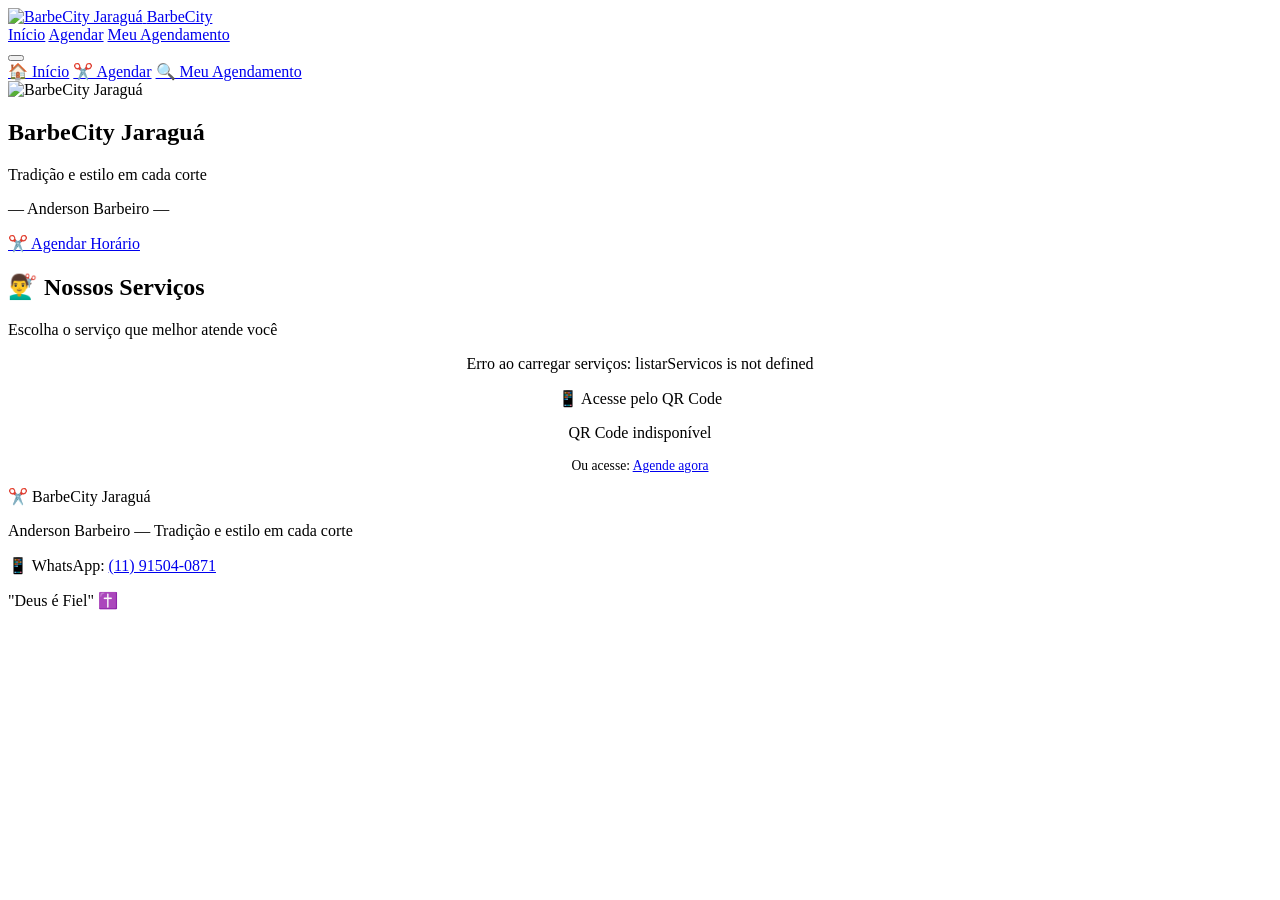
==== frontend/index.html @ 9fb75fc6 "up" ====
<!DOCTYPE html>
<html lang="pt-BR">
<head>
    <meta charset="UTF-8">
    <meta name="viewport" content="width=device-width, initial-scale=1.0">
    <title>BarbeCity Jaraguá — Anderson Barbeiro</title>
    <meta name="description" content="Agende seu horário na BarbeCity Jaraguá com Anderson Barbeiro. Corte social, barba, degradê e mais. Agendamento online fácil e rápido.">
    <meta property="og:title" content="BarbeCity Jaraguá — Anderson Barbeiro">
    <meta property="og:description" content="Agende seu horário online">
    <link rel="stylesheet" href="/css/style.css">
    <link rel="icon" href="/img/logo.jpeg" type="image/jpeg">
</head>
<body>
    <!-- Navbar -->
    <nav class="navbar">
        <div class="container">
            <a href="/" class="navbar-brand">
                <img src="/img/logo.jpeg" alt="BarbeCity Jaraguá" class="navbar-logo">
                <span class="navbar-brand-text">BarbeCity</span>
            </a>
            <div class="navbar-links">
                <a href="/" class="active">Início</a>
                <a href="/agendamento">Agendar</a>
                <a href="/meu-agendamento">Meu Agendamento</a>
            </div>
            <button class="hamburger" id="hamburger" aria-label="Menu">
                <span></span>
                <span></span>
                <span></span>
            </button>
        </div>
    </nav>

    <!-- Mobile Menu -->
    <div class="mobile-overlay" id="mobile-overlay"></div>
    <div class="mobile-menu" id="mobile-menu">
        <a href="/" class="active">🏠 Início</a>
        <a href="/agendamento">✂️ Agendar</a>
        <a href="/meu-agendamento">🔍 Meu Agendamento</a>
    </div>

    <!-- Hero Section -->
    <section class="hero">
        <div class="container">
            <img src="/img/logo.jpeg" alt="BarbeCity Jaraguá" class="hero-logo">
            <h1 class="hero-title">BarbeCity Jaraguá</h1>
            <p class="hero-subtitle">Tradição e estilo em cada corte</p>
            <p class="hero-barber">— Anderson Barbeiro —</p>
            <a href="/agendamento" class="hero-cta">
                ✂️ Agendar Horário
            </a>
        </div>
    </section>

    <!-- Serviços -->
    <section class="page-section">
        <div class="container">
            <div class="section-title">
                <h2>💇‍♂️ Nossos Serviços</h2>
                <p>Escolha o serviço que melhor atende você</p>
            </div>

            <div style="max-width: 800px; margin: 0 auto;">
                <div id="servicos-list" class="grid grid-2">
                    <div class="loading"><div class="spinner"></div></div>
                </div>
            </div>
        </div>
    </section>

    <!-- QR Code -->
    <section class="page-section">
        <div class="container">
            <div class="card" style="max-width: 500px; margin: 0 auto; text-align: center;">
                <div class="card-header" style="justify-content: center;">
                    <span class="card-title">📱 Acesse pelo QR Code</span>
                </div>
                <div class="qr-section">
                    <div id="qrcode-container">
                        <p class="text-secondary">Escaneie para agendar seu horário</p>
                        <div id="qrcode" style="display: inline-block; margin-top: 0.75rem;"></div>
                    </div>
                    <p style="margin-top: 1rem; font-size: 0.85rem; color: var(--text-muted);">
                        Ou acesse: <a href="/agendamento">Agende agora</a>
                    </p>
                </div>
            </div>
        </div>
    </section>

    <!-- Footer -->
    <footer class="footer">
        <div class="container">
            <div class="footer-brand">✂️ BarbeCity Jaraguá</div>
            <p>Anderson Barbeiro — Tradição e estilo em cada corte</p>
            <p style="margin-top: 0.5rem;">📱 WhatsApp: <a href="https://wa.me/5511915040871" target="_blank">(11) 91504-0871</a></p>
            <div class="footer-faith">"Deus é Fiel" ✝️</div>
        </div>
    </footer>

    <script src="https://cdn.jsdelivr.net/npm/qrcodejs@1.0.0/qrcode.min.js"></script>
    <script src="/js/api.js"></script>
    <script>
        // Hamburger Menu
        document.addEventListener('DOMContentLoaded', () => {
            const hamburger = document.getElementById('hamburger');
            const mobileMenu = document.getElementById('mobile-menu');
            const overlay = document.getElementById('mobile-overlay');

            function toggleMenu() {
                hamburger.classList.toggle('active');
                mobileMenu.classList.toggle('open');
                overlay.classList.toggle('open');
                document.body.style.overflow = mobileMenu.classList.contains('open') ? 'hidden' : '';
            }

            hamburger.addEventListener('click', toggleMenu);
            overlay.addEventListener('click', toggleMenu);

            // Fechar menu ao clicar em link
            mobileMenu.querySelectorAll('a').forEach(link => {
                link.addEventListener('click', toggleMenu);
            });
        });

        // Carregar serviços
        document.addEventListener('DOMContentLoaded', async () => {
            try {
                const data = await listarServicos();
                const container = document.getElementById('servicos-list');
                container.innerHTML = '';

                if (data.servicos.length === 0) {
                    container.innerHTML = '<p class="text-secondary" style="text-align: center;">Nenhum serviço disponível no momento.</p>';
                    return;
                }

                function getIcone(s) {
                    const nome = s.nome.toLowerCase();
                    if (s.tipo === 'combo') return '🔥';
                    if (s.tipo === 'adicional') {
                        if (nome.includes('botox')) return '💉';
                        if (nome.includes('luzes')) return '💡';
                        return '✨';
                    }
                    if (nome.includes('corte')) return '✂️';
                    if (nome.includes('barba')) return '🪒';
                    if (nome.includes('sobrancelha')) return '✨';
                    return '✂️';
                }

                function criarSecao(titulo, icone, servicosFiltrados) {
                    if (servicosFiltrados.length === 0) return;
                    const secao = document.createElement('div');
                    secao.className = 'secao-servicos';
                    secao.innerHTML = `<h3 class="secao-titulo">${icone} ${titulo}</h3><div class="grid grid-2 grid-servicos"></div>`;
                    const grid = secao.querySelector('.grid-servicos');
                    
                    servicosFiltrados.forEach(s => {
                        const card = document.createElement('div');
                        card.className = 'service-card';
                        card.style.cursor = 'default';
                        card.innerHTML = `
                            <div class="service-icon">${getIcone(s)}</div>
                            <div class="service-name">${s.nome}</div>
                            <div class="service-desc">${s.descricao || 'Serviço profissional com qualidade'}</div>
                            <div class="service-footer">
                                <span class="service-price">R$ ${parseFloat(s.valor).toFixed(2)}</span>
                                <span class="service-duration">⏱ ${s.duracao_minutos} min</span>
                            </div>
                        `;
                        grid.appendChild(card);
                    });
                    
                    container.appendChild(secao);
                }

                const cortes = data.servicos.filter(s => s.tipo === 'principal');
                const adicionais = data.servicos.filter(s => s.tipo === 'adicional');
                const combos = data.servicos.filter(s => s.tipo === 'combo');

                criarSecao('Cortes', '✂️', cortes);
                criarSecao('Adicionais', '✨', adicionais);
                criarSecao('Combos', '🔥', combos);
            } catch (err) {
                document.getElementById('servicos-list').innerHTML =
                    `<p class="text-danger" style="text-align: center;">Erro ao carregar serviços: ${err.message}</p>`;
            }

            // Gerar QR Code
            try {
                new QRCode(document.getElementById('qrcode'), {
                    text: window.location.origin + '/agendamento',
                    width: 180,
                    height: 180,
                    colorDark: '#0A0A0A',
                    colorLight: '#FFFFFF',
                    correctLevel: QRCode.CorrectLevel.H
                });
            } catch (e) {
                document.getElementById('qrcode-container').innerHTML =
                    '<p class="text-secondary">QR Code indisponível</p>';
            }
        });
    </script>
</body>
</html>
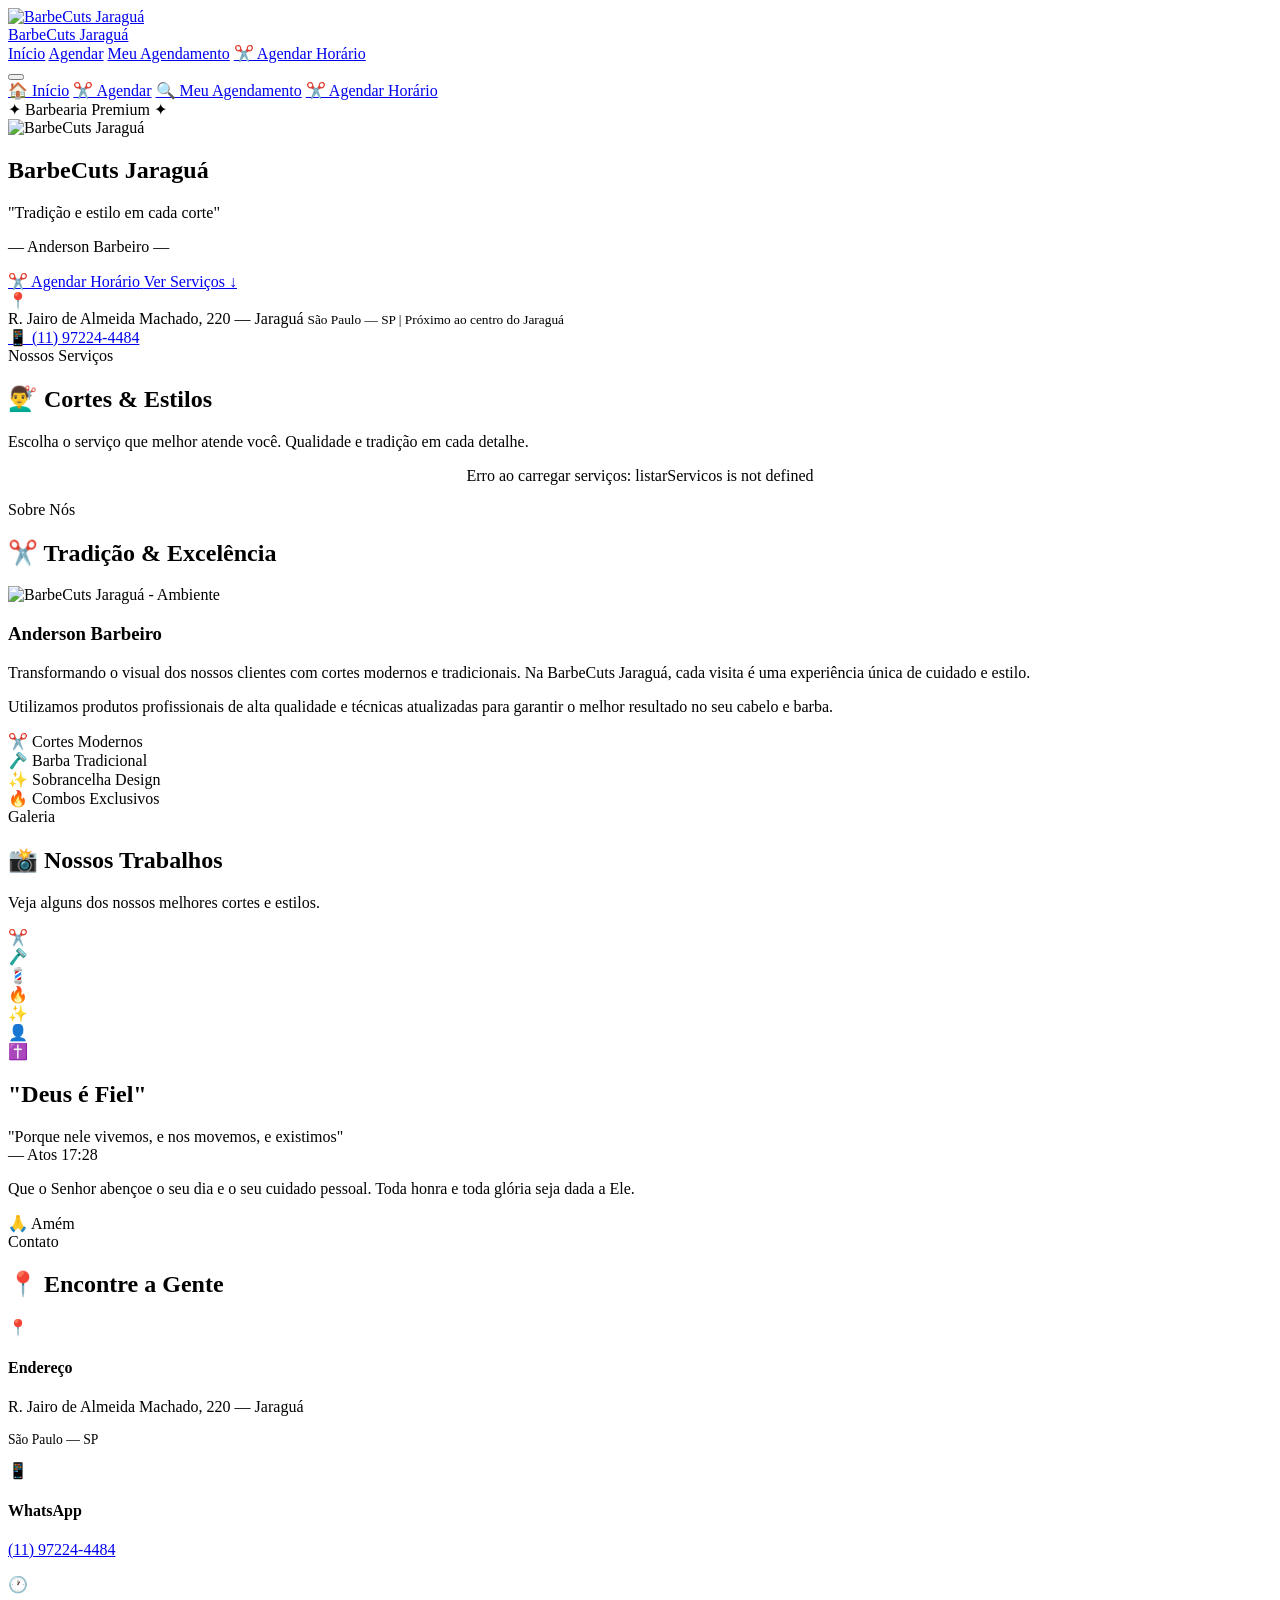
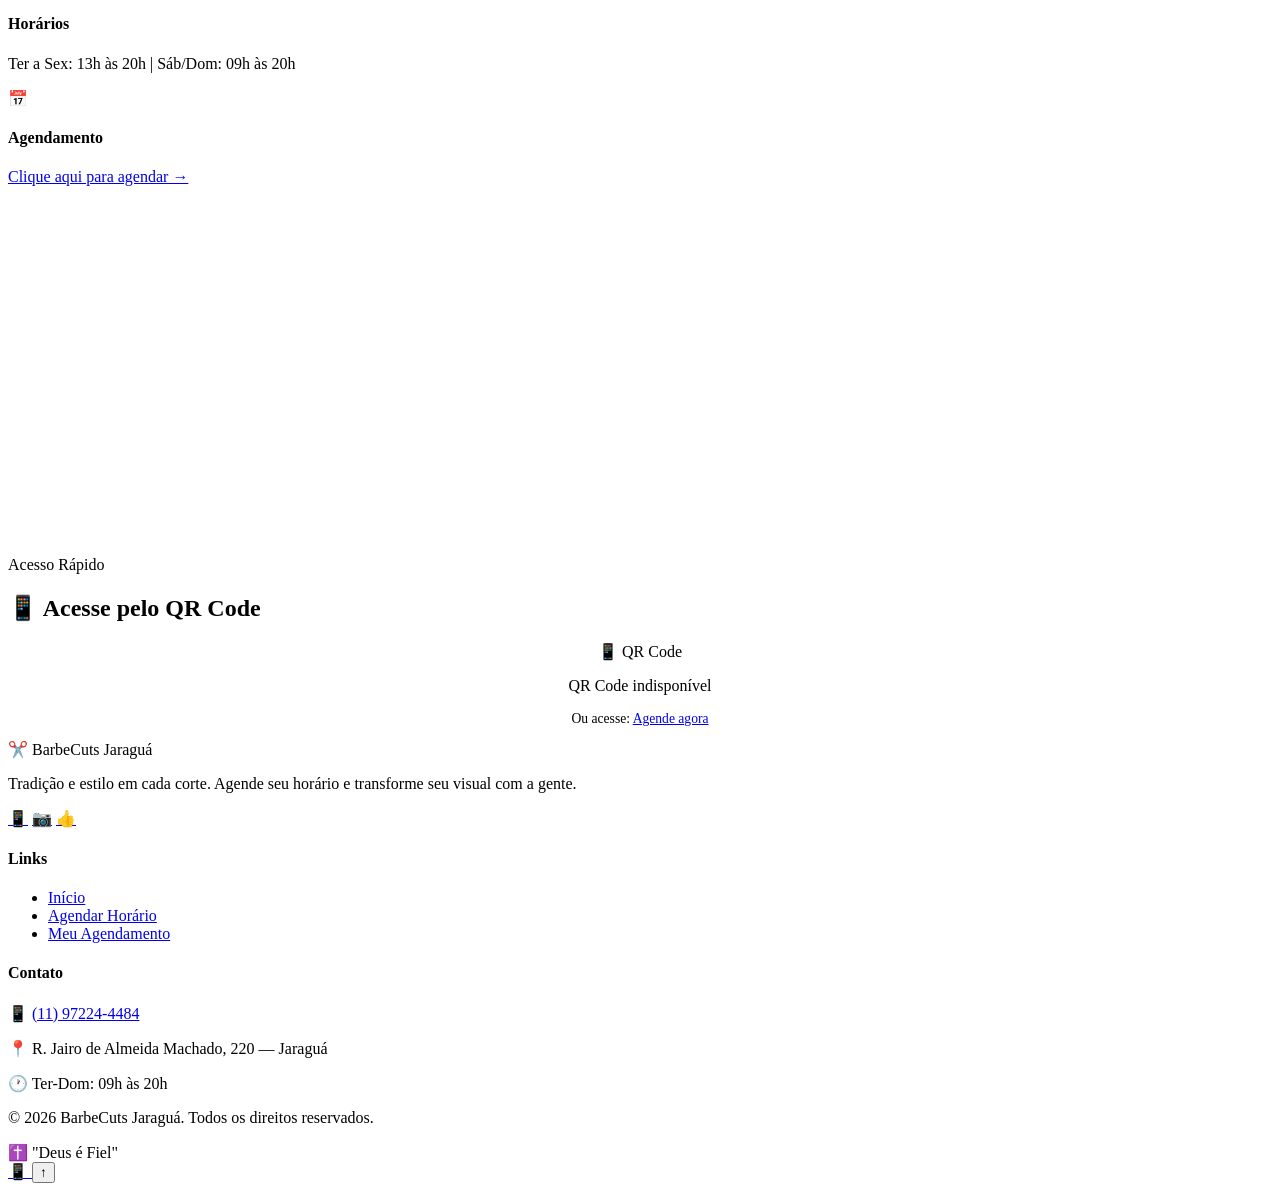
==== commit 5c4da021: "up v-2" ====
--- a/frontend/index.html
+++ b/frontend/index.html
@@ -3,25 +3,30 @@
 <head>
     <meta charset="UTF-8">
     <meta name="viewport" content="width=device-width, initial-scale=1.0">
-    <title>BarbeCity Jaraguá — Anderson Barbeiro</title>
-    <meta name="description" content="Agende seu horário na BarbeCity Jaraguá com Anderson Barbeiro. Corte social, barba, degradê e mais. Agendamento online fácil e rápido.">
-    <meta property="og:title" content="BarbeCity Jaraguá — Anderson Barbeiro">
-    <meta property="og:description" content="Agende seu horário online">
+    <title>BarbeCuts Jaraguá — Anderson Barbeiro | Barbearia Premium</title>
+    <meta name="description" content="Agende seu horário na BarbeCuts Jaraguá com Anderson Barbeiro. Corte social, barba, degradê e mais. Agendamento online fácil e rápido.">
+    <meta property="og:title" content="BarbeCuts Jaraguá — Anderson Barbeiro">
+    <meta property="og:description" content="Tradição e estilo em cada corte. Agende seu horário online.">
+    <meta property="og:image" content="/img/logo.jpeg">
     <link rel="stylesheet" href="/css/style.css">
     <link rel="icon" href="/img/logo.jpeg" type="image/jpeg">
 </head>
 <body>
     <!-- Navbar -->
-    <nav class="navbar">
+    <nav class="navbar" id="navbar">
         <div class="container">
             <a href="/" class="navbar-brand">
-                <img src="/img/logo.jpeg" alt="BarbeCity Jaraguá" class="navbar-logo">
-                <span class="navbar-brand-text">BarbeCity</span>
+                <img src="/img/logo.jpeg" alt="BarbeCuts Jaraguá" class="navbar-logo">
+                <div class="navbar-brand-text">
+                    BarbeCuts
+                    <span>Jaraguá</span>
+                </div>
             </a>
             <div class="navbar-links">
                 <a href="/" class="active">Início</a>
                 <a href="/agendamento">Agendar</a>
                 <a href="/meu-agendamento">Meu Agendamento</a>
+                <a href="/agendamento" class="navbar-cta">✂️ Agendar Horário</a>
             </div>
             <button class="hamburger" id="hamburger" aria-label="Menu">
                 <span></span>
@@ -37,27 +42,54 @@
         <a href="/" class="active">🏠 Início</a>
         <a href="/agendamento">✂️ Agendar</a>
         <a href="/meu-agendamento">🔍 Meu Agendamento</a>
+        <a href="/agendamento" class="navbar-cta" style="margin-top: 1rem; justify-content: center;">✂️ Agendar Horário</a>
     </div>
 
     <!-- Hero Section -->
     <section class="hero">
         <div class="container">
-            <img src="/img/logo.jpeg" alt="BarbeCity Jaraguá" class="hero-logo">
-            <h1 class="hero-title">BarbeCity Jaraguá</h1>
-            <p class="hero-subtitle">Tradição e estilo em cada corte</p>
+            <div class="hero-subtitle-top">✦ Barbearia Premium ✦</div>
+            <img src="/img/logo.jpeg" alt="BarbeCuts Jaraguá" class="hero-logo">
+            <h1 class="hero-title">
+                <span class="highlight">BarbeCuts</span> Jaraguá
+            </h1>
+            <p class="hero-subtitle">"Tradição e estilo em cada corte"</p>
             <p class="hero-barber">— Anderson Barbeiro —</p>
-            <a href="/agendamento" class="hero-cta">
-                ✂️ Agendar Horário
-            </a>
-        </div>
-    </section>
-
-    <!-- Serviços -->
-    <section class="page-section">
-        <div class="container">
-            <div class="section-title">
-                <h2>💇‍♂️ Nossos Serviços</h2>
-                <p>Escolha o serviço que melhor atende você</p>
+            
+            <div class="hero-actions">
+                <a href="/agendamento" class="hero-cta">
+                    ✂️ Agendar Horário
+                </a>
+                <a href="#servicos" class="hero-cta-secondary">
+                    Ver Serviços ↓
+                </a>
+            </div>
+
+            <!-- Address Highlight - Prominent right after hero title -->
+            <div class="hero-address">
+                <div class="hero-address-icon">📍</div>
+                <div class="hero-address-text">
+                    <span>R. Jairo de Almeida Machado, 220 — Jaraguá</span>
+                    <small>São Paulo — SP | Próximo ao centro do Jaraguá</small>
+                </div>
+                <a href="https://wa.me/5511972244484" target="_blank" class="hero-address-whatsapp">
+                    📱 (11) 97224-4484
+                </a>
+            </div>
+        </div>
+        <div class="hero-decor">
+            <span></span><span></span><span></span>
+        </div>
+    </section>
+
+    <!-- Serviços Section -->
+    <section class="page-section" id="servicos">
+        <div class="container">
+            <div class="section-title reveal">
+                <span class="section-subtitle">Nossos Serviços</span>
+                <h2>💇‍♂️ Cortes & <span class="highlight">Estilos</span></h2>
+                <div class="gold-divider"></div>
+                <p>Escolha o serviço que melhor atende você. Qualidade e tradição em cada detalhe.</p>
             </div>
 
             <div style="max-width: 800px; margin: 0 auto;">
@@ -68,12 +100,163 @@
         </div>
     </section>
 
-    <!-- QR Code -->
+    <!-- About Section -->
+    <section class="page-section page-section-alt">
+        <div class="container">
+            <div class="section-title reveal">
+                <span class="section-subtitle">Sobre Nós</span>
+                <h2>✂️ Tradição & <span class="highlight">Excelência</span></h2>
+                <div class="gold-divider"></div>
+            </div>
+
+            <div class="about-section reveal">
+                <div class="about-image">
+                    <img src="/img/logo.jpeg" alt="BarbeCuts Jaraguá - Ambiente">
+                </div>
+                <div class="about-content">
+                    <h3>Anderson Barbeiro</h3>
+                    <p>
+                        Transformando o visual dos nossos clientes com 
+                        cortes modernos e tradicionais. Na BarbeCuts Jaraguá, cada visita 
+                        é uma experiência única de cuidado e estilo.
+                    </p>
+                    <p>
+                        Utilizamos produtos profissionais de alta qualidade e técnicas 
+                        atualizadas para garantir o melhor resultado no seu cabelo e barba.
+                    </p>
+                    <div class="about-features">
+                        <div class="about-feature">
+                            <span class="about-feature-icon">✂️</span>
+                            Cortes Modernos
+                        </div>
+                        <div class="about-feature">
+                            <span class="about-feature-icon">🪒</span>
+                            Barba Tradicional
+                        </div>
+                        <div class="about-feature">
+                            <span class="about-feature-icon">✨</span>
+                            Sobrancelha Design
+                        </div>
+                        <div class="about-feature">
+                            <span class="about-feature-icon">🔥</span>
+                            Combos Exclusivos
+                        </div>
+                    </div>
+                </div>
+            </div>
+        </div>
+    </section>
+
+    <!-- Gallery Section -->
     <section class="page-section">
         <div class="container">
+            <div class="section-title reveal">
+                <span class="section-subtitle">Galeria</span>
+                <h2>📸 Nossos <span class="highlight">Trabalhos</span></h2>
+                <div class="gold-divider"></div>
+                <p>Veja alguns dos nossos melhores cortes e estilos.</p>
+            </div>
+
+            <div class="gallery-grid">
+                <div class="gallery-item gallery-placeholder">✂️</div>
+                <div class="gallery-item gallery-placeholder">🪒</div>
+                <div class="gallery-item gallery-placeholder">💈</div>
+                <div class="gallery-item gallery-placeholder">🔥</div>
+                <div class="gallery-item gallery-placeholder">✨</div>
+                <div class="gallery-item gallery-placeholder">👤</div>
+            </div>
+        </div>
+    </section>
+
+    <!-- Faith Section — Deus é Fiel (Prominent) -->
+    <section class="faith-section">
+        <div class="container">
+            <div class="faith-content reveal">
+                <div class="faith-cross">✝️</div>
+                <h2 class="faith-title">"Deus é Fiel"</h2>
+                <div class="faith-divider"></div>
+                <p class="faith-text">
+                    "Porque nele vivemos, e nos movemos, e existimos"<br>
+                    <span class="faith-ref">— Atos 17:28</span>
+                </p>
+                <p class="faith-blessing">
+                    Que o Senhor abençoe o seu dia e o seu cuidado pessoal.
+                    Toda honra e toda glória seja dada a Ele.
+                </p>
+                <div class="faith-amen">🙏 Amém</div>
+            </div>
+        </div>
+    </section>
+
+    <!-- Contact / Location -->
+    <section class="page-section page-section-alt">
+        <div class="container">
+            <div class="section-title reveal">
+                <span class="section-subtitle">Contato</span>
+                <h2>📍 Encontre <span class="highlight">a Gente</span></h2>
+                <div class="gold-divider"></div>
+            </div>
+
+            <div class="contact-grid reveal">
+                <div class="contact-info-card">
+                    <div class="contact-item">
+                        <div class="contact-icon">📍</div>
+                        <div class="contact-text">
+                            <h4>Endereço</h4>
+                            <p>R. Jairo de Almeida Machado, 220 — Jaraguá</p>
+                            <p class="text-muted" style="font-size:0.85rem;">São Paulo — SP</p>
+                        </div>
+                    </div>
+                    <div class="contact-item">
+                        <div class="contact-icon">📱</div>
+                        <div class="contact-text">
+                            <h4>WhatsApp</h4>
+                            <p><a href="https://wa.me/5511972244484" target="_blank">(11) 97224-4484</a></p>
+                        </div>
+                    </div>
+                    <div class="contact-item">
+                        <div class="contact-icon">🕐</div>
+                        <div class="contact-text">
+                            <h4>Horários</h4>
+                            <p>Ter a Sex: 13h às 20h | Sáb/Dom: 09h às 20h</p>
+                        </div>
+                    </div>
+                    <div class="contact-item">
+                        <div class="contact-icon">📅</div>
+                        <div class="contact-text">
+                            <h4>Agendamento</h4>
+                            <p><a href="/agendamento">Clique aqui para agendar →</a></p>
+                        </div>
+                    </div>
+                </div>
+
+                <div class="contact-map">
+                    <iframe
+                        src="https://www.google.com/maps?q=-23.4425,-46.72767&z=16&output=embed"
+                        width="100%"
+                        height="100%"
+                        style="border:0; min-height: 350px; border-radius: var(--radius-xl);"
+                        allowfullscreen=""
+                        loading="lazy"
+                        referrerpolicy="no-referrer-when-downgrade">
+                    </iframe>
+                </div>
+            </div>
+        </div>
+    </section>
+
+    <!-- QR Code Section -->
+    <section class="page-section">
+        <div class="container">
+            <div class="section-title reveal">
+                <span class="section-subtitle">Acesso Rápido</span>
+                <h2>📱 Acesse pelo <span class="highlight">QR Code</span></h2>
+                <div class="gold-divider"></div>
+            </div>
+
             <div class="card" style="max-width: 500px; margin: 0 auto; text-align: center;">
-                <div class="card-header" style="justify-content: center;">
-                    <span class="card-title">📱 Acesse pelo QR Code</span>
+                <div class="card-header">
+                    <span class="card-title">📱 QR Code</span>
                 </div>
                 <div class="qr-section">
                     <div id="qrcode-container">
@@ -91,18 +274,78 @@
     <!-- Footer -->
     <footer class="footer">
         <div class="container">
-            <div class="footer-brand">✂️ BarbeCity Jaraguá</div>
-            <p>Anderson Barbeiro — Tradição e estilo em cada corte</p>
-            <p style="margin-top: 0.5rem;">📱 WhatsApp: <a href="https://wa.me/5511915040871" target="_blank">(11) 91504-0871</a></p>
-            <div class="footer-faith">"Deus é Fiel" ✝️</div>
+            <div class="footer-grid">
+                <div class="footer-brand-section">
+                    <div class="footer-brand-title">✂️ BarbeCuts Jaraguá</div>
+                    <p class="footer-brand-desc">
+                        Tradição e estilo em cada corte. Agende seu horário e transforme 
+                        seu visual com a gente.
+                    </p>
+                    <div class="footer-social">
+                        <a href="https://wa.me/5511972244484" target="_blank" title="WhatsApp">📱</a>
+                        <a href="https://www.instagram.com" target="_blank" title="Instagram">📷</a>
+                        <a href="https://www.facebook.com" target="_blank" title="Facebook">👍</a>
+                    </div>
+                </div>
+
+                <div>
+                    <h4>Links</h4>
+                    <ul class="footer-links">
+                        <li><a href="/">Início</a></li>
+                        <li><a href="/agendamento">Agendar Horário</a></li>
+                        <li><a href="/meu-agendamento">Meu Agendamento</a></li>
+                    </ul>
+                </div>
+
+                <div>
+                    <h4>Contato</h4>
+                    <div class="footer-contact">
+                        <p>📱 <a href="https://wa.me/5511972244484" target="_blank">(11) 97224-4484</a></p>
+                        <p>📍 R. Jairo de Almeida Machado, 220 — Jaraguá</p>
+                        <p>🕐 Ter-Dom: 09h às 20h</p>
+                    </div>
+                </div>
+            </div>
+
+            <div class="footer-bottom">
+                <p>© 2026 BarbeCuts Jaraguá. Todos os direitos reservados.</p>
+                <div class="footer-faith">
+                    <span class="footer-faith-cross">✝️</span>
+                    "Deus é Fiel"
+                </div>
+            </div>
         </div>
     </footer>
+
+    <!-- Floating WhatsApp Button -->
+    <a href="https://wa.me/5511972244484" target="_blank" class="float-whatsapp" title="Fale conosco no WhatsApp">
+        📱
+    </a>
+
+    <!-- Back to Top -->
+    <button class="back-to-top" id="back-to-top" onclick="window.scrollTo({top:0,behavior:'smooth'})" title="Voltar ao topo">
+        ↑
+    </button>
 
     <script src="https://cdn.jsdelivr.net/npm/qrcodejs@1.0.0/qrcode.min.js"></script>
     <script src="/js/api.js"></script>
     <script>
-        // Hamburger Menu
+        // === Navbar Scroll Effect ===
         document.addEventListener('DOMContentLoaded', () => {
+            const navbar = document.getElementById('navbar');
+            const backToTop = document.getElementById('back-to-top');
+            
+            window.addEventListener('scroll', () => {
+                if (window.scrollY > 50) {
+                    navbar.classList.add('scrolled');
+                    backToTop.classList.add('visible');
+                } else {
+                    navbar.classList.remove('scrolled');
+                    backToTop.classList.remove('visible');
+                }
+            });
+
+            // === Hamburger Menu ===
             const hamburger = document.getElementById('hamburger');
             const mobileMenu = document.getElementById('mobile-menu');
             const overlay = document.getElementById('mobile-overlay');
@@ -117,14 +360,28 @@
             hamburger.addEventListener('click', toggleMenu);
             overlay.addEventListener('click', toggleMenu);
 
-            // Fechar menu ao clicar em link
             mobileMenu.querySelectorAll('a').forEach(link => {
                 link.addEventListener('click', toggleMenu);
             });
+
+            // === Scroll Reveal ===
+            const revealElements = document.querySelectorAll('.reveal');
+            
+            const revealObserver = new IntersectionObserver((entries) => {
+                entries.forEach(entry => {
+                    if (entry.isIntersecting) {
+                        entry.target.classList.add('visible');
+                    }
+                });
+            }, { threshold: 0.1, rootMargin: '0px 0px -50px 0px' });
+
+            revealElements.forEach(el => revealObserver.observe(el));
+
+            // === Carregar Serviços ===
+            carregarServicos();
         });
 
-        // Carregar serviços
-        document.addEventListener('DOMContentLoaded', async () => {
+        async function carregarServicos() {
             try {
                 const data = await listarServicos();
                 const container = document.getElementById('servicos-list');
@@ -159,7 +416,10 @@
                     servicosFiltrados.forEach(s => {
                         const card = document.createElement('div');
                         card.className = 'service-card';
-                        card.style.cursor = 'default';
+                        card.style.cursor = 'pointer';
+                        card.onclick = function() {
+                            window.location.href = '/agendamento?servico=' + s.id;
+                        };
                         card.innerHTML = `
                             <div class="service-icon">${getIcone(s)}</div>
                             <div class="service-name">${s.nome}</div>
@@ -193,15 +453,15 @@
                     text: window.location.origin + '/agendamento',
                     width: 180,
                     height: 180,
-                    colorDark: '#0A0A0A',
-                    colorLight: '#FFFFFF',
+                    colorDark: '#C9A84C',
+                    colorLight: '#050505',
                     correctLevel: QRCode.CorrectLevel.H
                 });
             } catch (e) {
                 document.getElementById('qrcode-container').innerHTML =
                     '<p class="text-secondary">QR Code indisponível</p>';
             }
-        });
+        }
     </script>
 </body>
 </html>
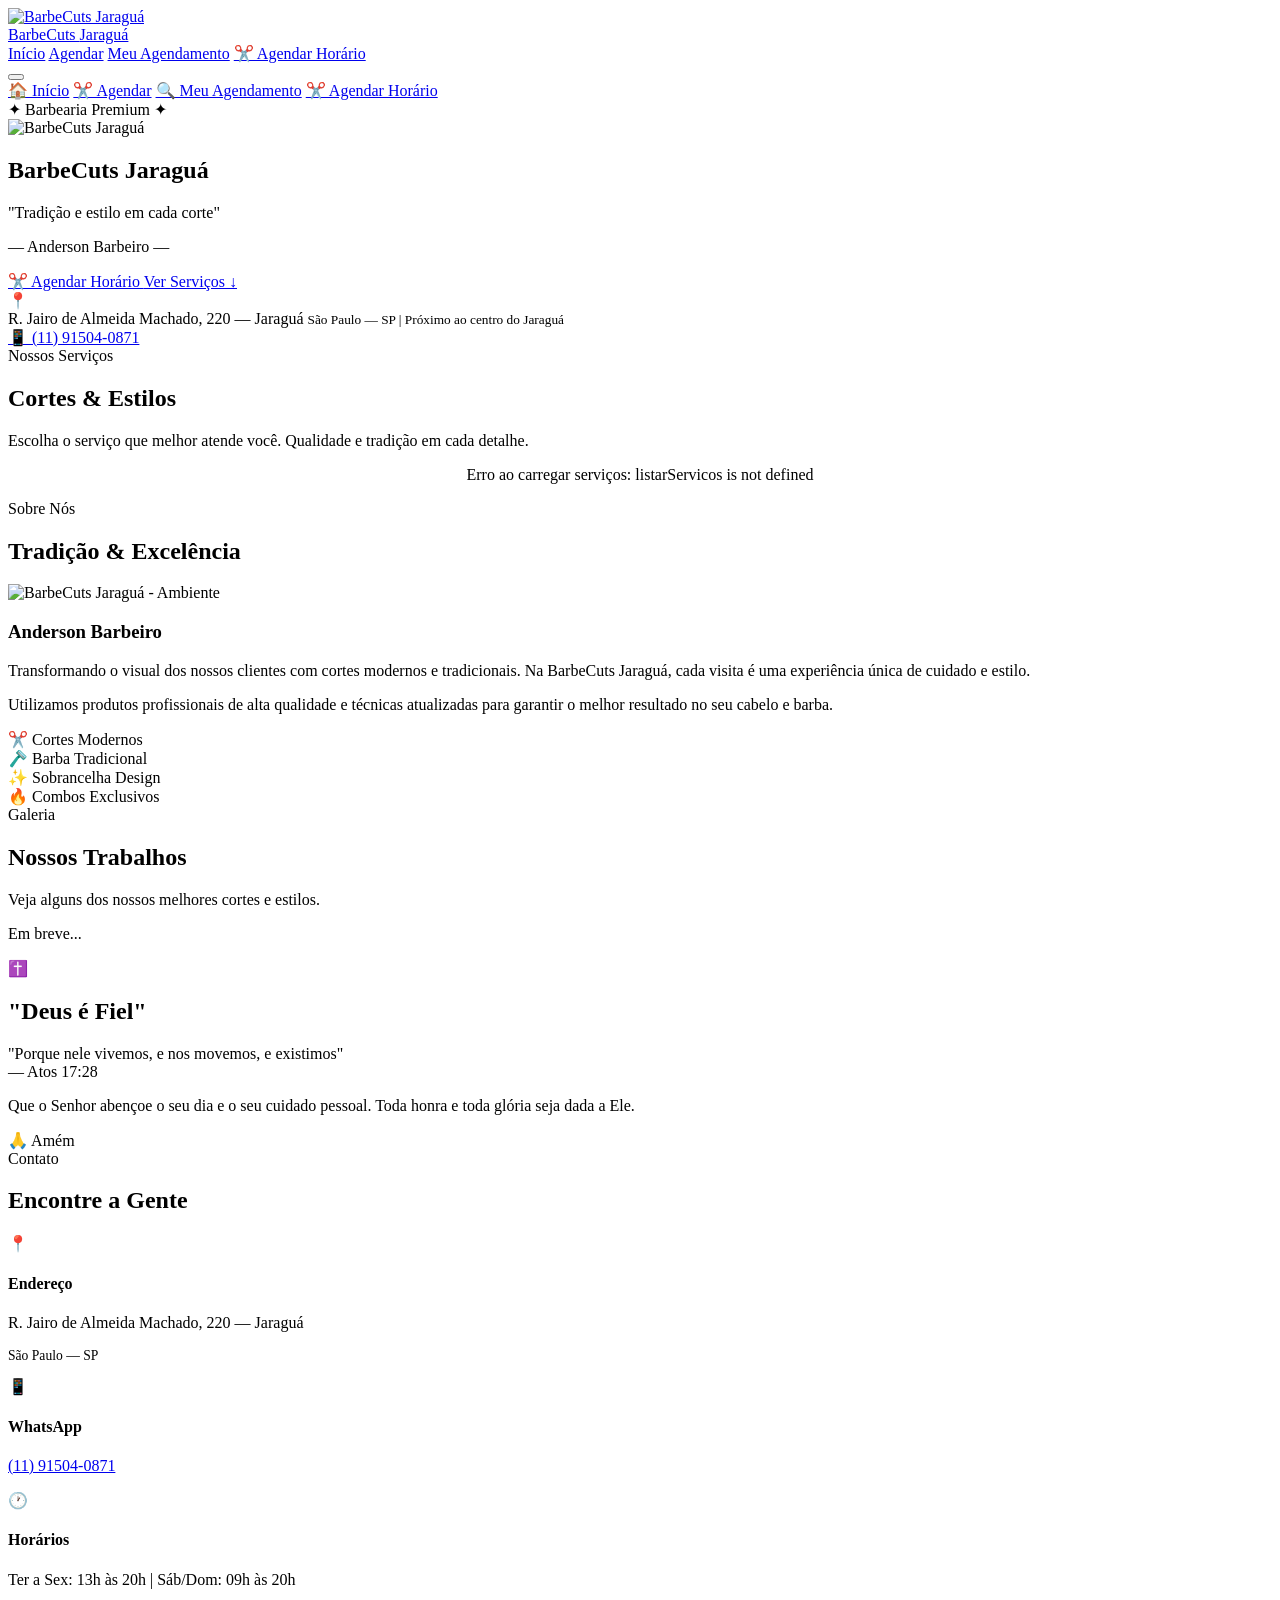
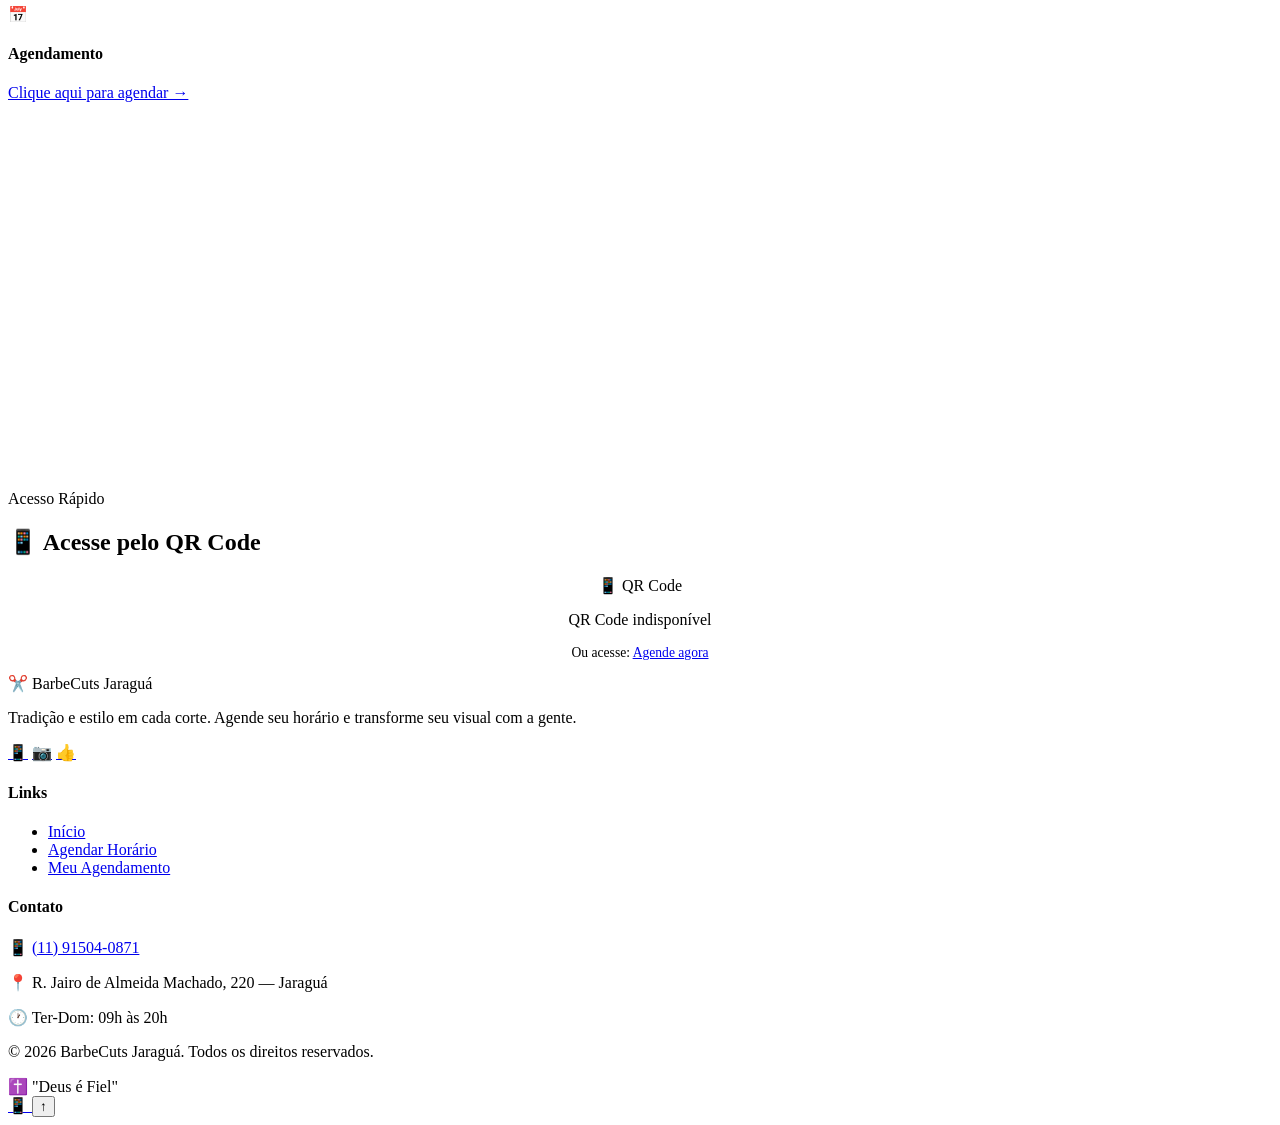
==== commit 0d2c8dde: "Barber" ====
--- a/frontend/index.html
+++ b/frontend/index.html
@@ -72,8 +72,8 @@
                     <span>R. Jairo de Almeida Machado, 220 — Jaraguá</span>
                     <small>São Paulo — SP | Próximo ao centro do Jaraguá</small>
                 </div>
-                <a href="https://wa.me/5511972244484" target="_blank" class="hero-address-whatsapp">
-                    📱 (11) 97224-4484
+                <a href="https://wa.me/5511915040871" target="_blank" class="hero-address-whatsapp">
+                    📱 (11) 91504-0871
                 </a>
             </div>
         </div>
@@ -87,7 +87,7 @@
         <div class="container">
             <div class="section-title reveal">
                 <span class="section-subtitle">Nossos Serviços</span>
-                <h2>💇‍♂️ Cortes & <span class="highlight">Estilos</span></h2>
+                <h2>Cortes & <span class="highlight">Estilos</span></h2>
                 <div class="gold-divider"></div>
                 <p>Escolha o serviço que melhor atende você. Qualidade e tradição em cada detalhe.</p>
             </div>
@@ -105,7 +105,7 @@
         <div class="container">
             <div class="section-title reveal">
                 <span class="section-subtitle">Sobre Nós</span>
-                <h2>✂️ Tradição & <span class="highlight">Excelência</span></h2>
+                <h2>Tradição & <span class="highlight">Excelência</span></h2>
                 <div class="gold-divider"></div>
             </div>
 
@@ -152,18 +152,13 @@
         <div class="container">
             <div class="section-title reveal">
                 <span class="section-subtitle">Galeria</span>
-                <h2>📸 Nossos <span class="highlight">Trabalhos</span></h2>
+                <h2>Nossos <span class="highlight">Trabalhos</span></h2>
                 <div class="gold-divider"></div>
                 <p>Veja alguns dos nossos melhores cortes e estilos.</p>
             </div>
 
             <div class="gallery-grid">
-                <div class="gallery-item gallery-placeholder">✂️</div>
-                <div class="gallery-item gallery-placeholder">🪒</div>
-                <div class="gallery-item gallery-placeholder">💈</div>
-                <div class="gallery-item gallery-placeholder">🔥</div>
-                <div class="gallery-item gallery-placeholder">✨</div>
-                <div class="gallery-item gallery-placeholder">👤</div>
+                <div class="gallery-item gallery-placeholder"><p>Em breve...</p></div>
             </div>
         </div>
     </section>
@@ -193,7 +188,7 @@
         <div class="container">
             <div class="section-title reveal">
                 <span class="section-subtitle">Contato</span>
-                <h2>📍 Encontre <span class="highlight">a Gente</span></h2>
+                <h2>Encontre <span class="highlight">a Gente</span></h2>
                 <div class="gold-divider"></div>
             </div>
 
@@ -211,7 +206,7 @@
                         <div class="contact-icon">📱</div>
                         <div class="contact-text">
                             <h4>WhatsApp</h4>
-                            <p><a href="https://wa.me/5511972244484" target="_blank">(11) 97224-4484</a></p>
+                            <p><a href="https://wa.me/5511915040871" target="_blank">(11) 91504-0871</a></p>
                         </div>
                     </div>
                     <div class="contact-item">
@@ -245,6 +240,16 @@
         </div>
     </section>
 
+     <section class="page-section page-section-alt">
+        <div class="container">
+            <div class="contact-grid reveal">
+                <div class="contact-map">
+                    <img scr="1000193048.jpeg" width="auto">
+                </div>
+            </div>
+        </div>
+    </section>
+
     <!-- QR Code Section -->
     <section class="page-section">
         <div class="container">
@@ -282,7 +287,7 @@
                         seu visual com a gente.
                     </p>
                     <div class="footer-social">
-                        <a href="https://wa.me/5511972244484" target="_blank" title="WhatsApp">📱</a>
+                        <a href="https://wa.me/5511915040871" target="_blank" title="WhatsApp">📱</a>
                         <a href="https://www.instagram.com" target="_blank" title="Instagram">📷</a>
                         <a href="https://www.facebook.com" target="_blank" title="Facebook">👍</a>
                     </div>
@@ -300,7 +305,7 @@
                 <div>
                     <h4>Contato</h4>
                     <div class="footer-contact">
-                        <p>📱 <a href="https://wa.me/5511972244484" target="_blank">(11) 97224-4484</a></p>
+                        <p>📱 <a href="https://wa.me/5511915040871" target="_blank">(11) 91504-0871</a></p>
                         <p>📍 R. Jairo de Almeida Machado, 220 — Jaraguá</p>
                         <p>🕐 Ter-Dom: 09h às 20h</p>
                     </div>
@@ -318,7 +323,7 @@
     </footer>
 
     <!-- Floating WhatsApp Button -->
-    <a href="https://wa.me/5511972244484" target="_blank" class="float-whatsapp" title="Fale conosco no WhatsApp">
+    <a href="https://wa.me/5511915040871" target="_blank" class="float-whatsapp" title="Fale conosco no WhatsApp">
         📱
     </a>
 
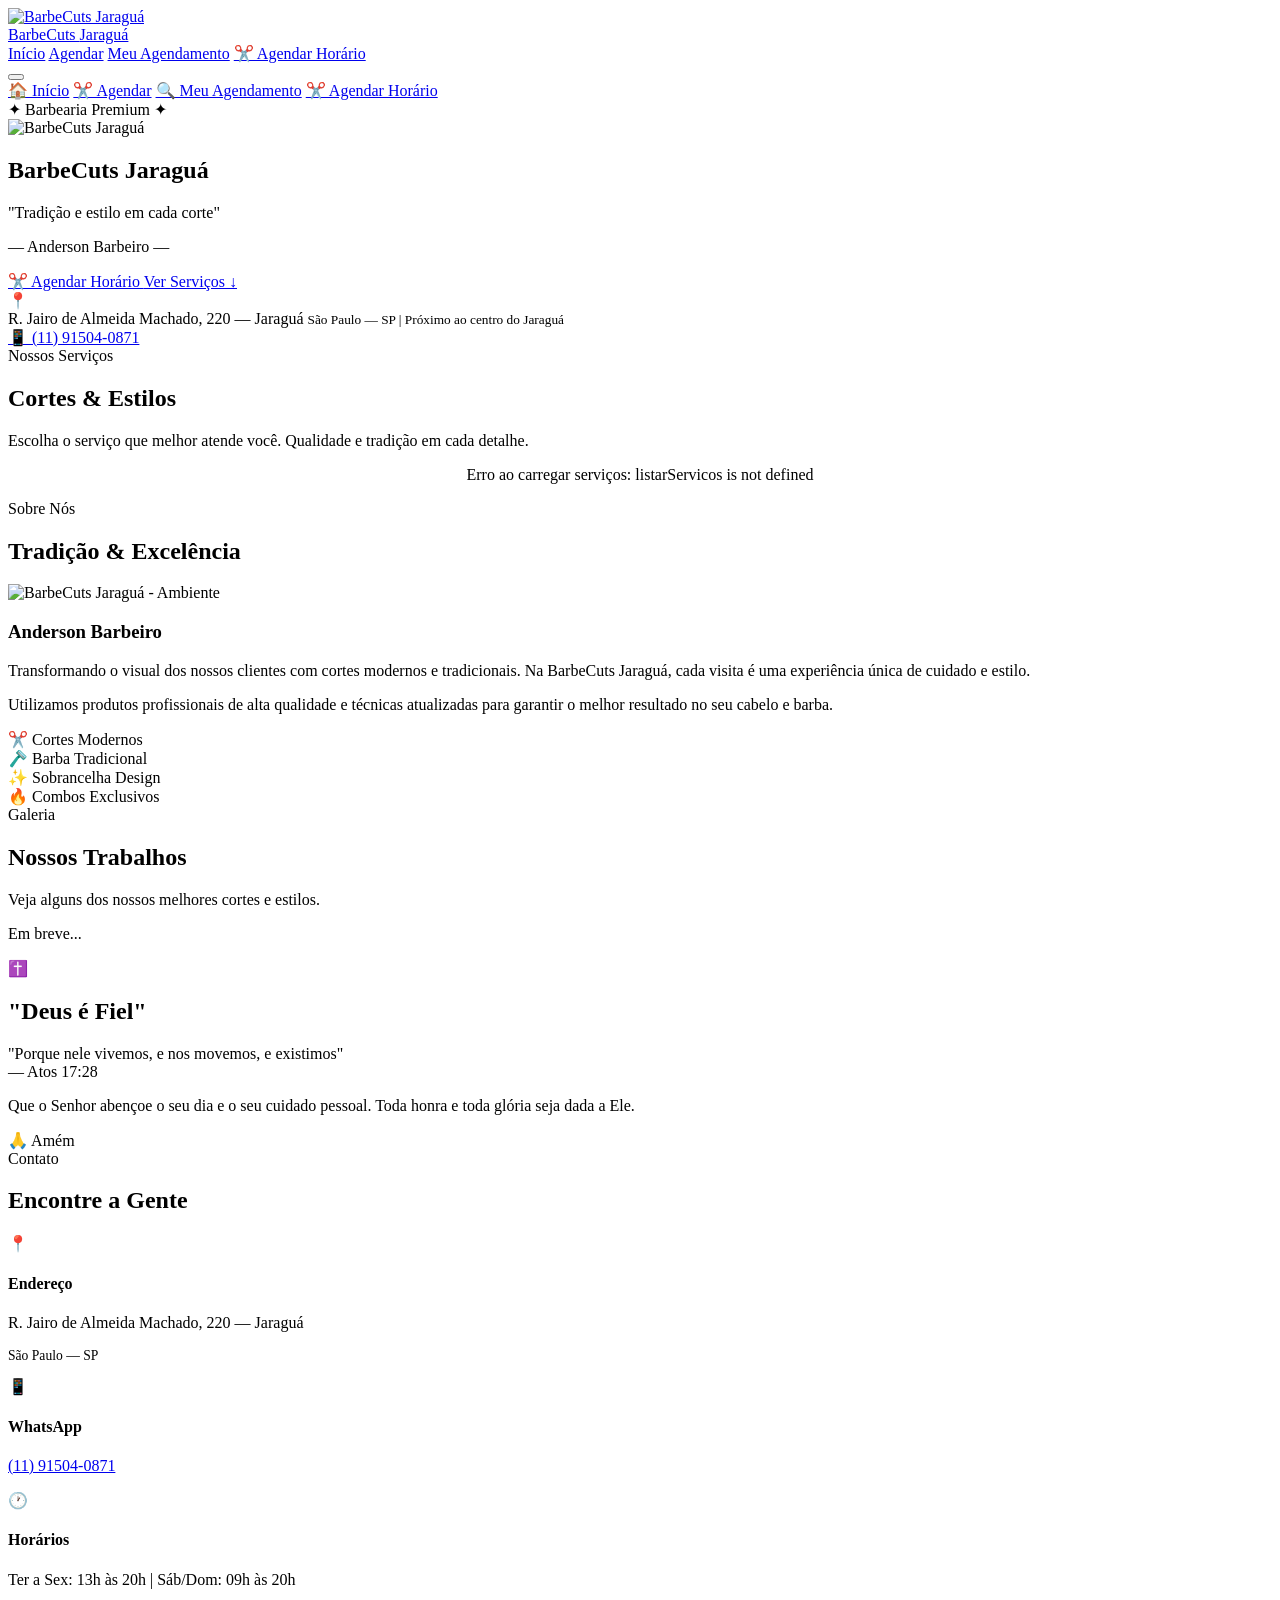
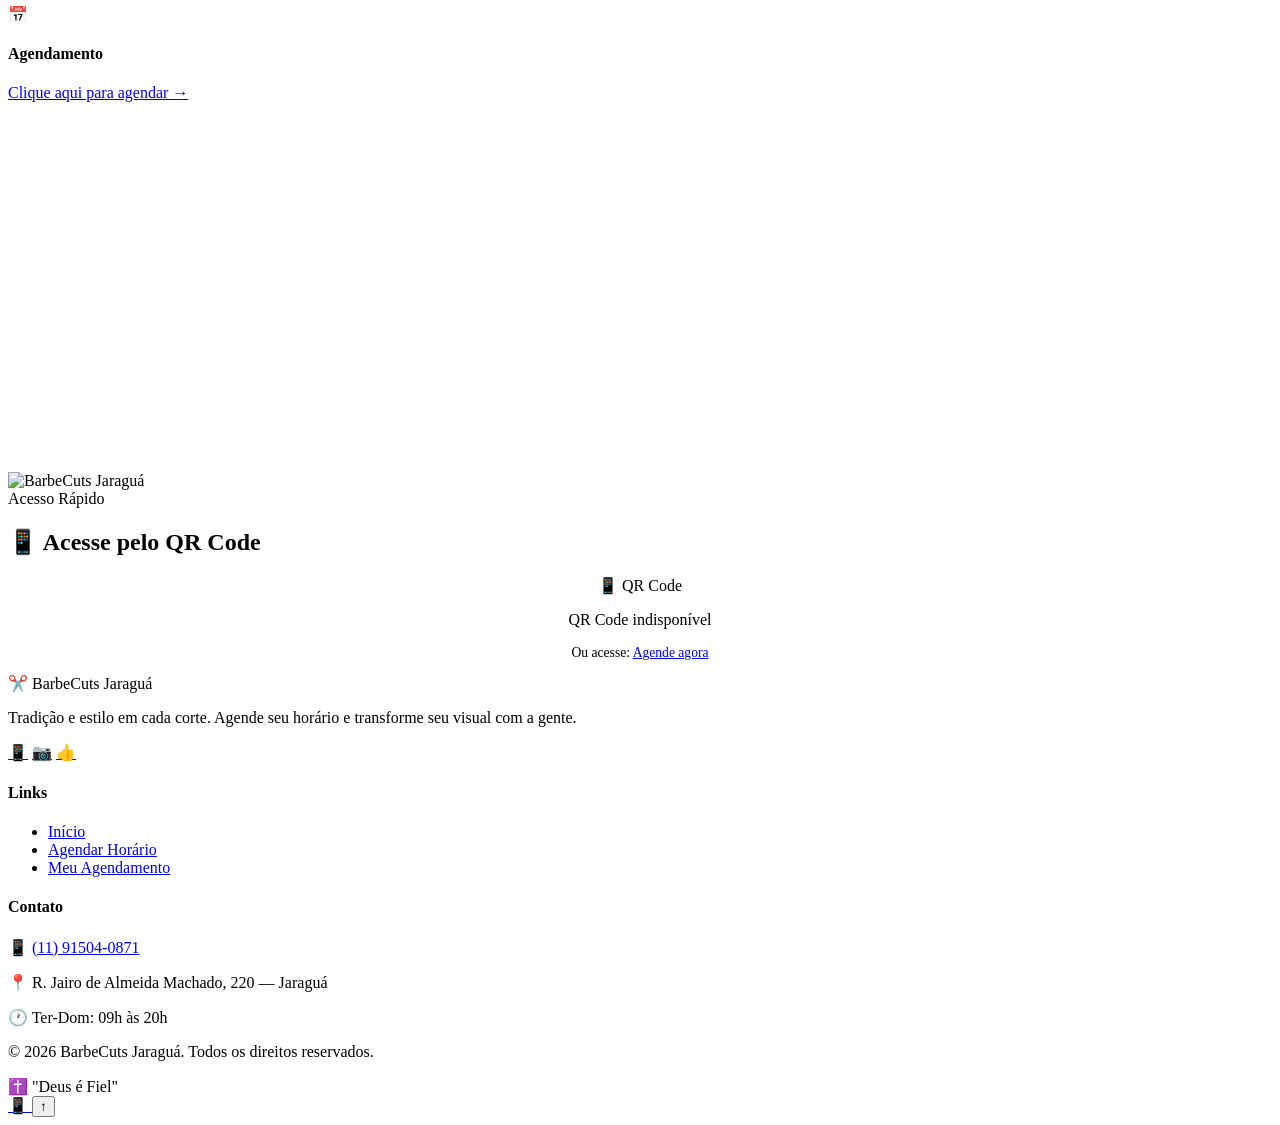
==== commit cee8a9aa: "Barbe-city" ====
--- a/frontend/index.html
+++ b/frontend/index.html
@@ -240,15 +240,15 @@
         </div>
     </section>
 
-     <section class="page-section page-section-alt">
-        <div class="container">
-            <div class="contact-grid reveal">
-                <div class="contact-map">
-                    <img scr="1000193048.jpeg" width="auto">
-                </div>
-            </div>
-        </div>
-    </section>
+     <section class="page-section page-section-alt">
+        <div class="container">
+            <div class="contact-grid reveal">
+                <div class="contact-map">
+                    <img src="/img/1000193048.jpeg" alt="BarbeCuts Jaraguá" style="max-width:100%;border-radius:var(--radius-xl);">
+                </div>
+            </div>
+        </div>
+    </section>
 
     <!-- QR Code Section -->
     <section class="page-section">
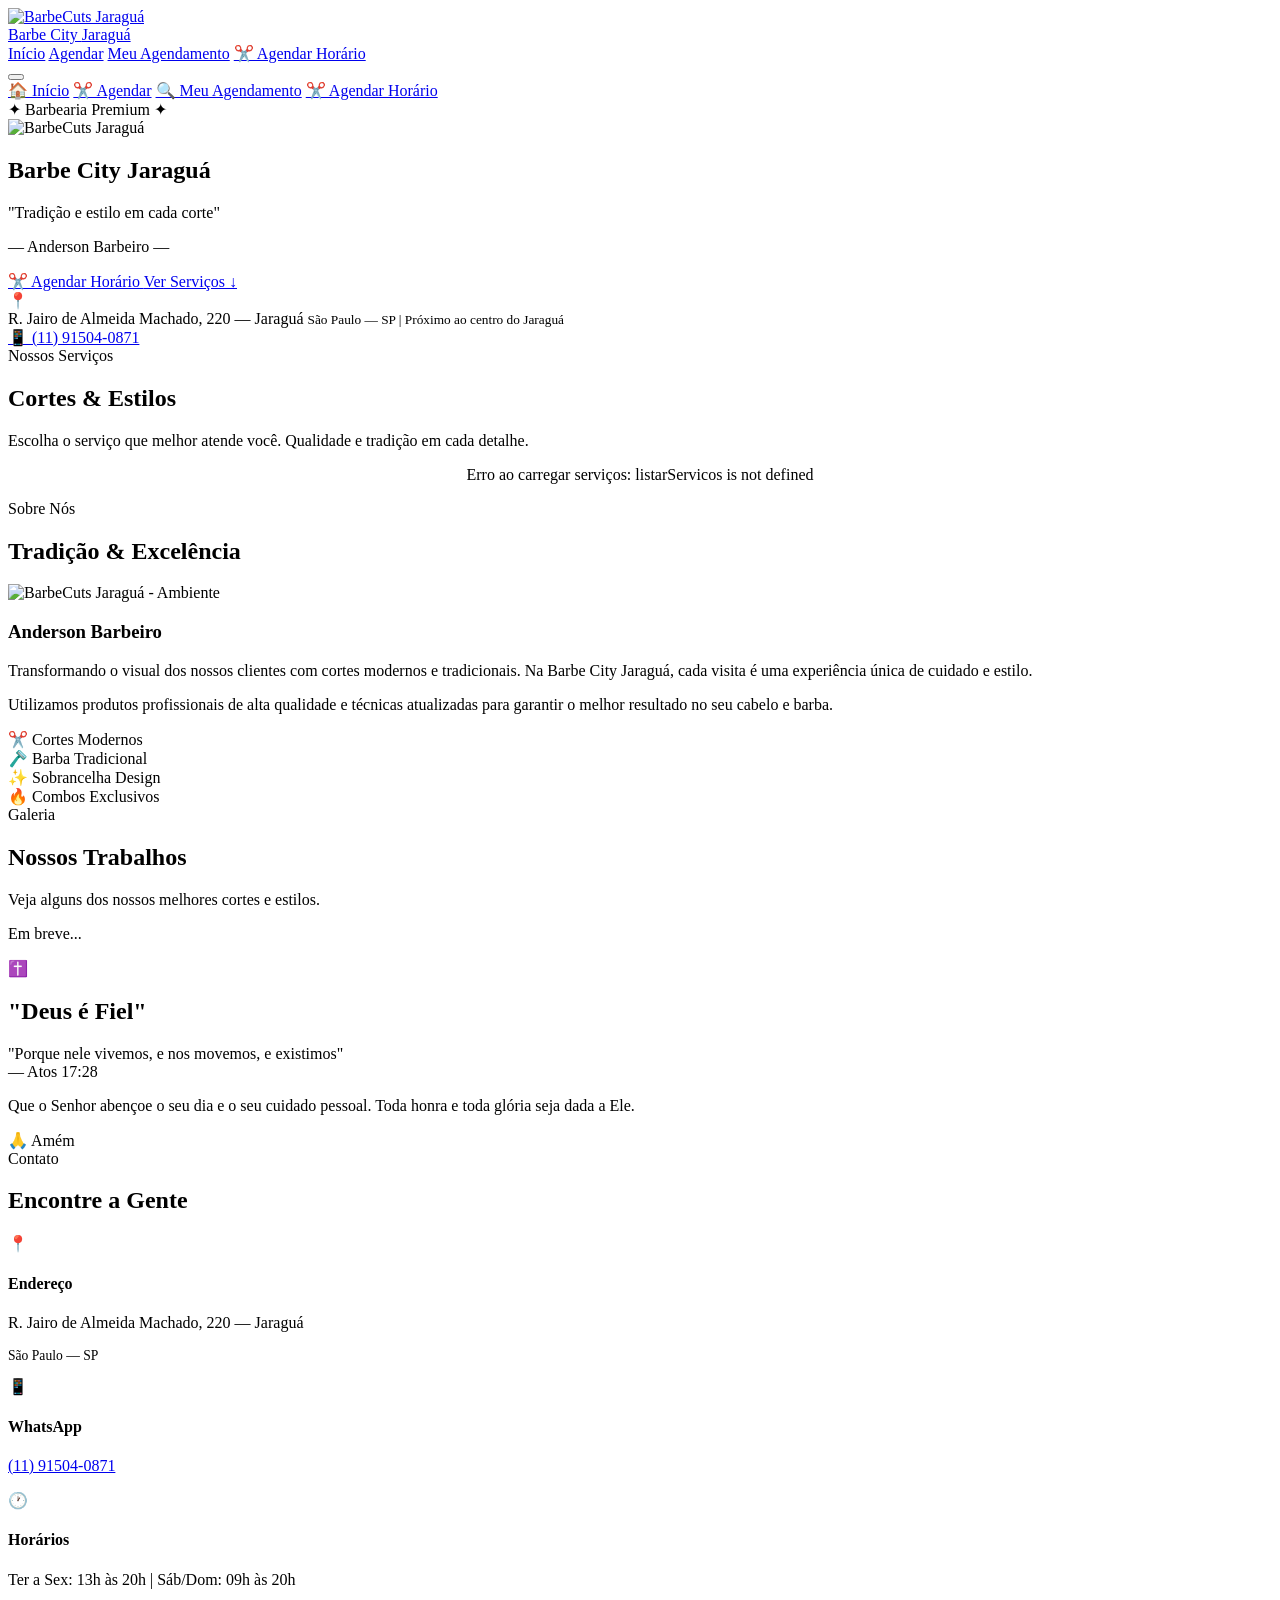
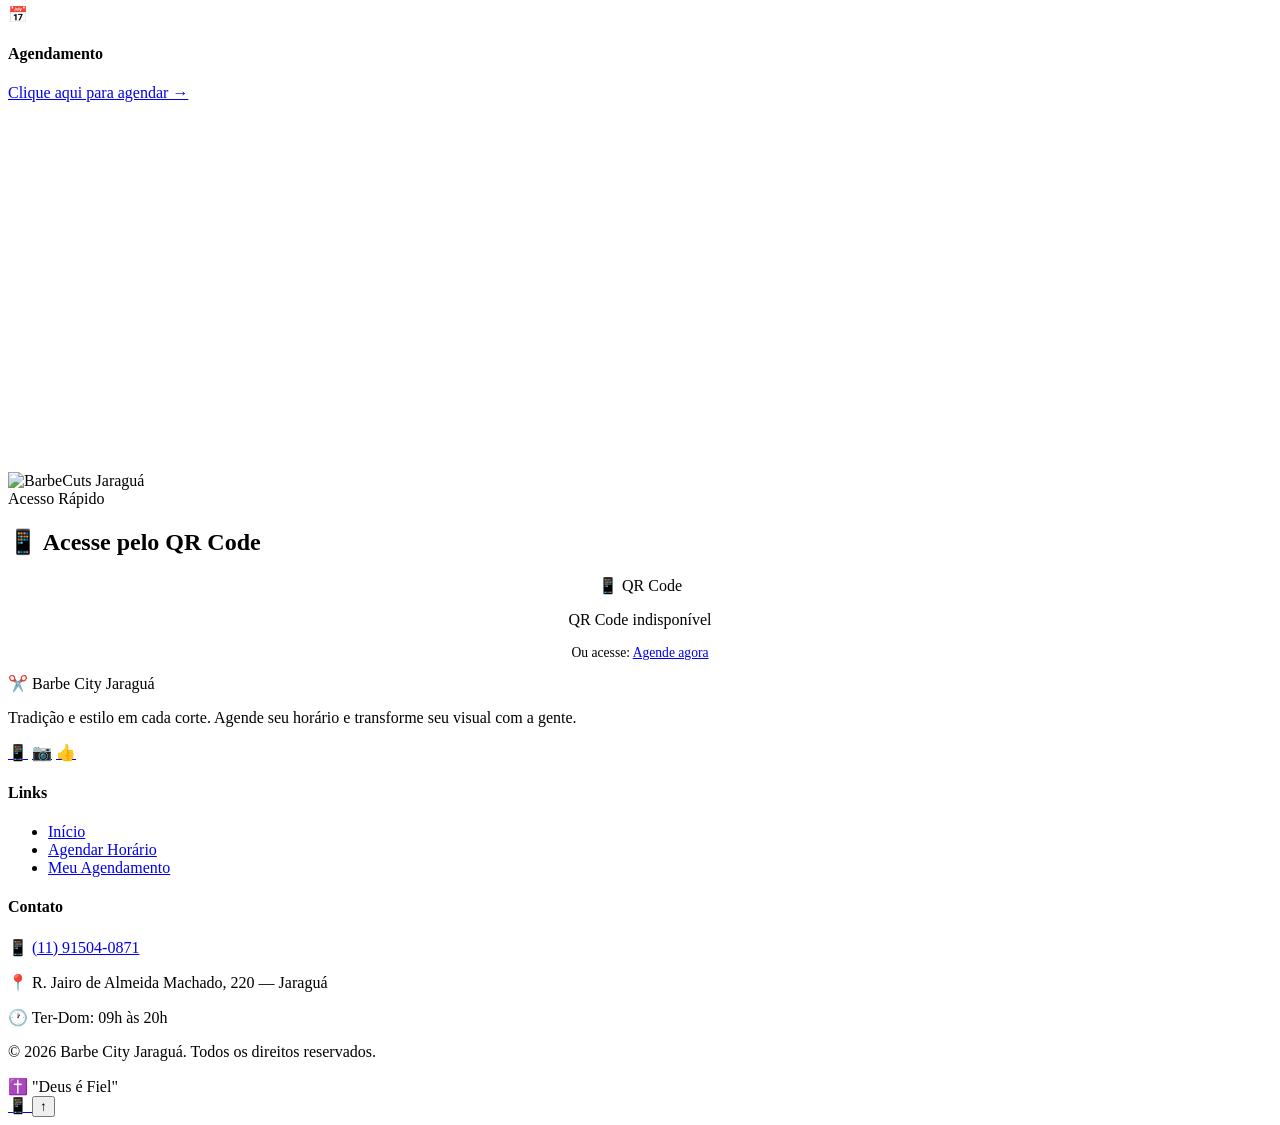
==== commit ba2afd03: "Barbe-City-Jaragua" ====
--- a/frontend/index.html
+++ b/frontend/index.html
@@ -3,10 +3,10 @@
 <head>
     <meta charset="UTF-8">
     <meta name="viewport" content="width=device-width, initial-scale=1.0">
-    <title>BarbeCuts Jaraguá — Anderson Barbeiro | Barbearia Premium</title>
-    <meta name="description" content="Agende seu horário na BarbeCuts Jaraguá com Anderson Barbeiro. Corte social, barba, degradê e mais. Agendamento online fácil e rápido.">
-    <meta property="og:title" content="BarbeCuts Jaraguá — Anderson Barbeiro">
-    <meta property="og:description" content="Tradição e estilo em cada corte. Agende seu horário online.">
+    <title>Barbe City Jaraguá — Anderson Barbeiro | Barbearia Premium</title>
+    <meta name="description" content="Agende seu horário na Barbe City Jaraguá com Anderson Barbeiro. Corte social, barba, degradê e mais. Agendamento online fácil e rápido.">
+    <meta property="og:title" content="Barbe City Jaraguá — Anderson Barbeiro">
+    <meta property="og:description" content="Tradição e estilo em cada corte. Agende seu horário online.">
     <meta property="og:image" content="/img/logo.jpeg">
     <link rel="stylesheet" href="/css/style.css">
     <link rel="icon" href="/img/logo.jpeg" type="image/jpeg">
@@ -17,10 +17,10 @@
         <div class="container">
             <a href="/" class="navbar-brand">
                 <img src="/img/logo.jpeg" alt="BarbeCuts Jaraguá" class="navbar-logo">
-                <div class="navbar-brand-text">
-                    BarbeCuts
-                    <span>Jaraguá</span>
-                </div>
+                <div class="navbar-brand-text">
+                    Barbe City
+                    <span>Jaraguá</span>
+                </div>
             </a>
             <div class="navbar-links">
                 <a href="/" class="active">Início</a>
@@ -51,7 +51,7 @@
             <div class="hero-subtitle-top">✦ Barbearia Premium ✦</div>
             <img src="/img/logo.jpeg" alt="BarbeCuts Jaraguá" class="hero-logo">
             <h1 class="hero-title">
-                <span class="highlight">BarbeCuts</span> Jaraguá
+                <span class="highlight">Barbe City</span> Jaraguá
             </h1>
             <p class="hero-subtitle">"Tradição e estilo em cada corte"</p>
             <p class="hero-barber">— Anderson Barbeiro —</p>
@@ -117,7 +117,7 @@
                     <h3>Anderson Barbeiro</h3>
                     <p>
                         Transformando o visual dos nossos clientes com 
-                        cortes modernos e tradicionais. Na BarbeCuts Jaraguá, cada visita 
+                        cortes modernos e tradicionais. Na Barbe City Jaraguá, cada visita 
                         é uma experiência única de cuidado e estilo.
                     </p>
                     <p>
@@ -281,7 +281,7 @@
         <div class="container">
             <div class="footer-grid">
                 <div class="footer-brand-section">
-                    <div class="footer-brand-title">✂️ BarbeCuts Jaraguá</div>
+                    <div class="footer-brand-title">✂️ Barbe City Jaraguá</div>
                     <p class="footer-brand-desc">
                         Tradição e estilo em cada corte. Agende seu horário e transforme 
                         seu visual com a gente.
@@ -313,7 +313,7 @@
             </div>
 
             <div class="footer-bottom">
-                <p>© 2026 BarbeCuts Jaraguá. Todos os direitos reservados.</p>
+                <p>© 2026 Barbe City Jaraguá. Todos os direitos reservados.</p>
                 <div class="footer-faith">
                     <span class="footer-faith-cross">✝️</span>
                     "Deus é Fiel"
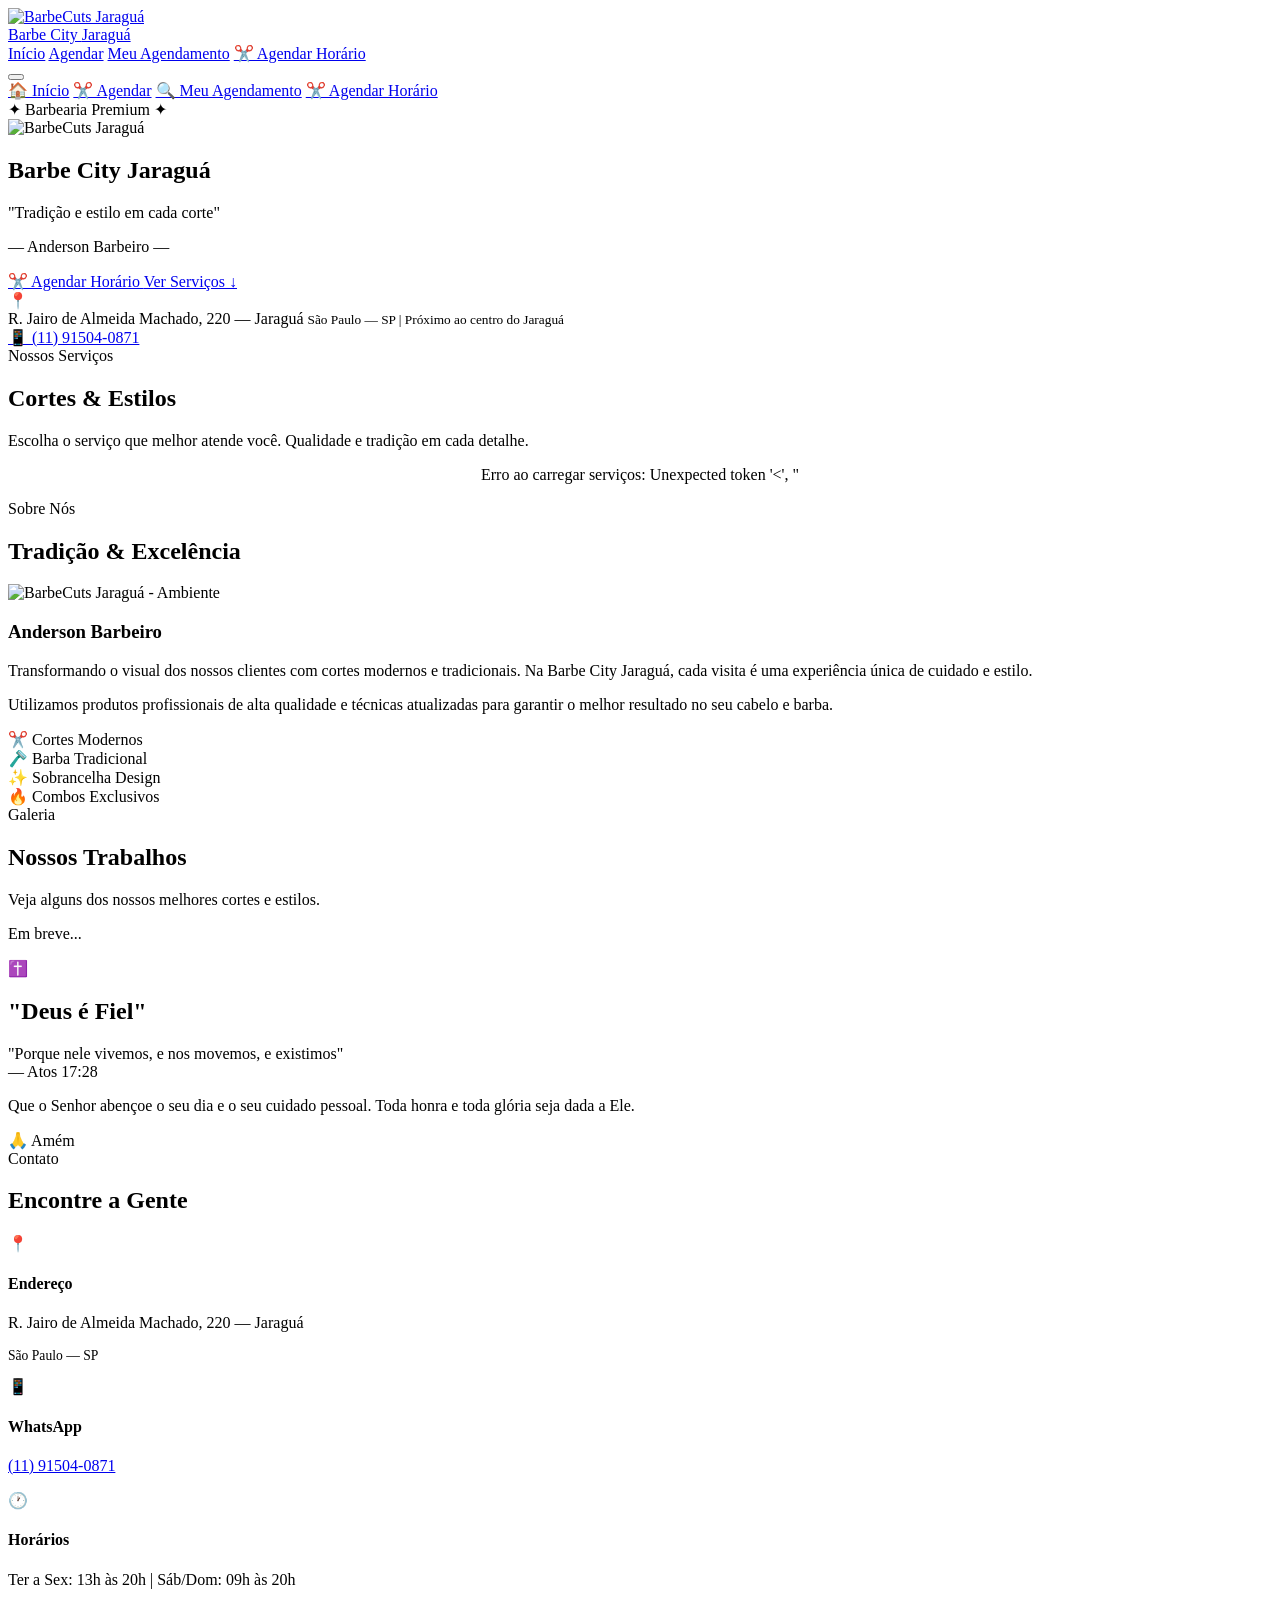
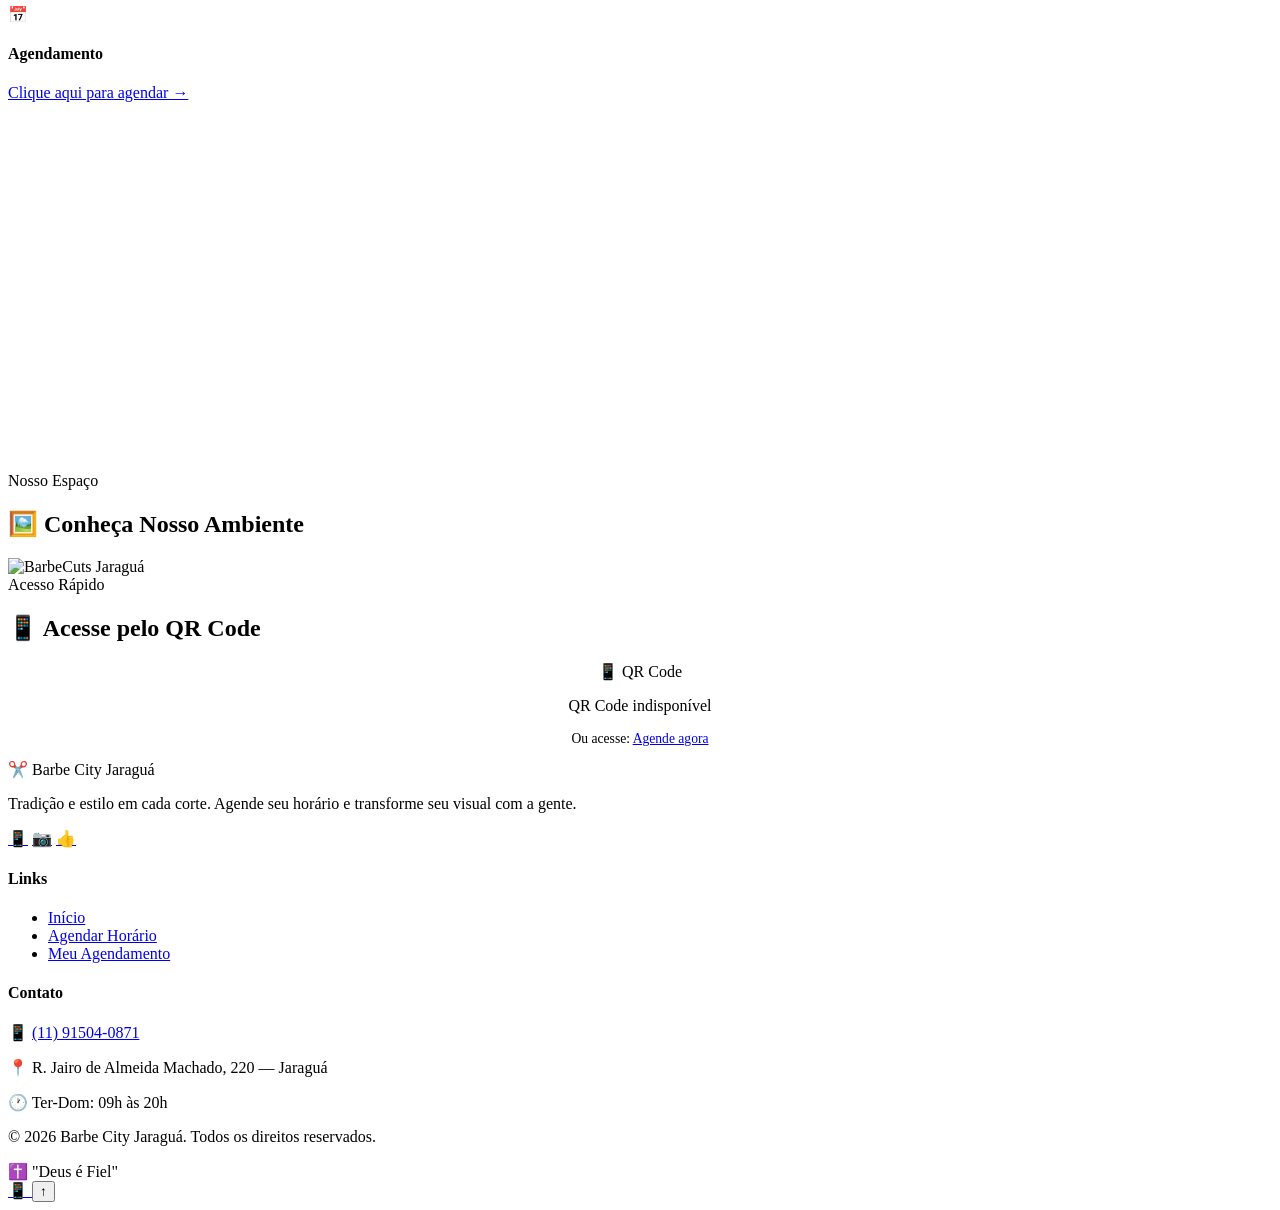
==== commit c3c4ae4f: "barber-city-v6" ====
--- a/frontend/index.html
+++ b/frontend/index.html
@@ -1,472 +1,480 @@
-<!DOCTYPE html>
-<html lang="pt-BR">
-<head>
-    <meta charset="UTF-8">
-    <meta name="viewport" content="width=device-width, initial-scale=1.0">
+<!DOCTYPE html>
+<html lang="pt-BR">
+<head>
+    <meta charset="UTF-8">
+    <meta name="viewport" content="width=device-width, initial-scale=1.0">
     <title>Barbe City Jaraguá — Anderson Barbeiro | Barbearia Premium</title>
     <meta name="description" content="Agende seu horário na Barbe City Jaraguá com Anderson Barbeiro. Corte social, barba, degradê e mais. Agendamento online fácil e rápido.">
     <meta property="og:title" content="Barbe City Jaraguá — Anderson Barbeiro">
     <meta property="og:description" content="Tradição e estilo em cada corte. Agende seu horário online.">
-    <meta property="og:image" content="/img/logo.jpeg">
-    <link rel="stylesheet" href="/css/style.css">
-    <link rel="icon" href="/img/logo.jpeg" type="image/jpeg">
-</head>
-<body>
-    <!-- Navbar -->
-    <nav class="navbar" id="navbar">
-        <div class="container">
-            <a href="/" class="navbar-brand">
-                <img src="/img/logo.jpeg" alt="BarbeCuts Jaraguá" class="navbar-logo">
+    <meta property="og:image" content="/img/logo.jpeg">
+    <link rel="stylesheet" href="/css/style.css">
+    <link rel="icon" href="/img/logo.jpeg" type="image/jpeg">
+</head>
+<body>
+    <!-- Navbar -->
+    <nav class="navbar" id="navbar">
+        <div class="container">
+            <a href="/" class="navbar-brand">
+                <img src="/img/logo.jpeg" alt="BarbeCuts Jaraguá" class="navbar-logo">
                 <div class="navbar-brand-text">
                     Barbe City
                     <span>Jaraguá</span>
                 </div>
-            </a>
-            <div class="navbar-links">
-                <a href="/" class="active">Início</a>
-                <a href="/agendamento">Agendar</a>
-                <a href="/meu-agendamento">Meu Agendamento</a>
-                <a href="/agendamento" class="navbar-cta">✂️ Agendar Horário</a>
-            </div>
-            <button class="hamburger" id="hamburger" aria-label="Menu">
-                <span></span>
-                <span></span>
-                <span></span>
-            </button>
-        </div>
-    </nav>
-
-    <!-- Mobile Menu -->
-    <div class="mobile-overlay" id="mobile-overlay"></div>
-    <div class="mobile-menu" id="mobile-menu">
-        <a href="/" class="active">🏠 Início</a>
-        <a href="/agendamento">✂️ Agendar</a>
-        <a href="/meu-agendamento">🔍 Meu Agendamento</a>
-        <a href="/agendamento" class="navbar-cta" style="margin-top: 1rem; justify-content: center;">✂️ Agendar Horário</a>
-    </div>
-
-    <!-- Hero Section -->
-    <section class="hero">
-        <div class="container">
-            <div class="hero-subtitle-top">✦ Barbearia Premium ✦</div>
-            <img src="/img/logo.jpeg" alt="BarbeCuts Jaraguá" class="hero-logo">
-            <h1 class="hero-title">
+            </a>
+            <div class="navbar-links">
+                <a href="/" class="active">Início</a>
+                <a href="/agendamento">Agendar</a>
+                <a href="/meu-agendamento">Meu Agendamento</a>
+                <a href="/agendamento" class="navbar-cta">✂️ Agendar Horário</a>
+            </div>
+            <button class="hamburger" id="hamburger" aria-label="Menu">
+                <span></span>
+                <span></span>
+                <span></span>
+            </button>
+        </div>
+    </nav>
+
+    <!-- Mobile Menu -->
+    <div class="mobile-overlay" id="mobile-overlay"></div>
+    <div class="mobile-menu" id="mobile-menu">
+        <a href="/" class="active">🏠 Início</a>
+        <a href="/agendamento">✂️ Agendar</a>
+        <a href="/meu-agendamento">🔍 Meu Agendamento</a>
+        <a href="/agendamento" class="navbar-cta" style="margin-top: 1rem; justify-content: center;">✂️ Agendar Horário</a>
+    </div>
+
+    <!-- Hero Section -->
+    <section class="hero">
+        <div class="container">
+            <div class="hero-subtitle-top">✦ Barbearia Premium ✦</div>
+            <img src="/img/logo.jpeg" alt="BarbeCuts Jaraguá" class="hero-logo">
+            <h1 class="hero-title">
                 <span class="highlight">Barbe City</span> Jaraguá
-            </h1>
-            <p class="hero-subtitle">"Tradição e estilo em cada corte"</p>
-            <p class="hero-barber">— Anderson Barbeiro —</p>
-            
-            <div class="hero-actions">
-                <a href="/agendamento" class="hero-cta">
-                    ✂️ Agendar Horário
-                </a>
-                <a href="#servicos" class="hero-cta-secondary">
-                    Ver Serviços ↓
-                </a>
-            </div>
-
-            <!-- Address Highlight - Prominent right after hero title -->
-            <div class="hero-address">
-                <div class="hero-address-icon">📍</div>
-                <div class="hero-address-text">
-                    <span>R. Jairo de Almeida Machado, 220 — Jaraguá</span>
-                    <small>São Paulo — SP | Próximo ao centro do Jaraguá</small>
-                </div>
-                <a href="https://wa.me/5511915040871" target="_blank" class="hero-address-whatsapp">
-                    📱 (11) 91504-0871
-                </a>
-            </div>
-        </div>
-        <div class="hero-decor">
-            <span></span><span></span><span></span>
-        </div>
-    </section>
-
-    <!-- Serviços Section -->
-    <section class="page-section" id="servicos">
-        <div class="container">
-            <div class="section-title reveal">
-                <span class="section-subtitle">Nossos Serviços</span>
-                <h2>Cortes & <span class="highlight">Estilos</span></h2>
-                <div class="gold-divider"></div>
-                <p>Escolha o serviço que melhor atende você. Qualidade e tradição em cada detalhe.</p>
-            </div>
-
-            <div style="max-width: 800px; margin: 0 auto;">
-                <div id="servicos-list" class="grid grid-2">
-                    <div class="loading"><div class="spinner"></div></div>
-                </div>
-            </div>
-        </div>
-    </section>
-
-    <!-- About Section -->
-    <section class="page-section page-section-alt">
-        <div class="container">
-            <div class="section-title reveal">
-                <span class="section-subtitle">Sobre Nós</span>
-                <h2>Tradição & <span class="highlight">Excelência</span></h2>
-                <div class="gold-divider"></div>
-            </div>
-
-            <div class="about-section reveal">
-                <div class="about-image">
-                    <img src="/img/logo.jpeg" alt="BarbeCuts Jaraguá - Ambiente">
-                </div>
-                <div class="about-content">
-                    <h3>Anderson Barbeiro</h3>
-                    <p>
-                        Transformando o visual dos nossos clientes com 
+            </h1>
+            <p class="hero-subtitle">"Tradição e estilo em cada corte"</p>
+            <p class="hero-barber">— Anderson Barbeiro —</p>
+            
+            <div class="hero-actions">
+                <a href="/agendamento" class="hero-cta">
+                    ✂️ Agendar Horário
+                </a>
+                <a href="#servicos" class="hero-cta-secondary">
+                    Ver Serviços ↓
+                </a>
+            </div>
+
+            <!-- Address Highlight - Prominent right after hero title -->
+            <div class="hero-address">
+                <div class="hero-address-icon">📍</div>
+                <div class="hero-address-text">
+                    <span>R. Jairo de Almeida Machado, 220 — Jaraguá</span>
+                    <small>São Paulo — SP | Próximo ao centro do Jaraguá</small>
+                </div>
+                <a href="https://wa.me/5511915040871" target="_blank" class="hero-address-whatsapp">
+                    📱 (11) 91504-0871
+                </a>
+            </div>
+        </div>
+        <div class="hero-decor">
+            <span></span><span></span><span></span>
+        </div>
+    </section>
+
+    <!-- Serviços Section -->
+    <section class="page-section" id="servicos">
+        <div class="container">
+            <div class="section-title reveal">
+                <span class="section-subtitle">Nossos Serviços</span>
+                <h2>Cortes & <span class="highlight">Estilos</span></h2>
+                <div class="gold-divider"></div>
+                <p>Escolha o serviço que melhor atende você. Qualidade e tradição em cada detalhe.</p>
+            </div>
+
+            <div style="max-width: 800px; margin: 0 auto;">
+                <div id="servicos-list" class="grid grid-2">
+                    <div class="loading"><div class="spinner"></div></div>
+                </div>
+            </div>
+        </div>
+    </section>
+
+    <!-- About Section -->
+    <section class="page-section page-section-alt">
+        <div class="container">
+            <div class="section-title reveal">
+                <span class="section-subtitle">Sobre Nós</span>
+                <h2>Tradição & <span class="highlight">Excelência</span></h2>
+                <div class="gold-divider"></div>
+            </div>
+
+            <div class="about-section reveal">
+                <div class="about-image">
+                    <img src="/img/logo.jpeg" alt="BarbeCuts Jaraguá - Ambiente">
+                </div>
+                <div class="about-content">
+                    <h3>Anderson Barbeiro</h3>
+                    <p>
+                        Transformando o visual dos nossos clientes com 
                         cortes modernos e tradicionais. Na Barbe City Jaraguá, cada visita 
-                        é uma experiência única de cuidado e estilo.
-                    </p>
-                    <p>
-                        Utilizamos produtos profissionais de alta qualidade e técnicas 
-                        atualizadas para garantir o melhor resultado no seu cabelo e barba.
-                    </p>
-                    <div class="about-features">
-                        <div class="about-feature">
-                            <span class="about-feature-icon">✂️</span>
-                            Cortes Modernos
-                        </div>
-                        <div class="about-feature">
-                            <span class="about-feature-icon">🪒</span>
-                            Barba Tradicional
-                        </div>
-                        <div class="about-feature">
-                            <span class="about-feature-icon">✨</span>
-                            Sobrancelha Design
-                        </div>
-                        <div class="about-feature">
-                            <span class="about-feature-icon">🔥</span>
-                            Combos Exclusivos
-                        </div>
-                    </div>
-                </div>
-            </div>
-        </div>
-    </section>
-
-    <!-- Gallery Section -->
-    <section class="page-section">
-        <div class="container">
-            <div class="section-title reveal">
-                <span class="section-subtitle">Galeria</span>
-                <h2>Nossos <span class="highlight">Trabalhos</span></h2>
-                <div class="gold-divider"></div>
-                <p>Veja alguns dos nossos melhores cortes e estilos.</p>
-            </div>
-
-            <div class="gallery-grid">
-                <div class="gallery-item gallery-placeholder"><p>Em breve...</p></div>
-            </div>
-        </div>
-    </section>
-
-    <!-- Faith Section — Deus é Fiel (Prominent) -->
-    <section class="faith-section">
-        <div class="container">
-            <div class="faith-content reveal">
-                <div class="faith-cross">✝️</div>
-                <h2 class="faith-title">"Deus é Fiel"</h2>
-                <div class="faith-divider"></div>
-                <p class="faith-text">
-                    "Porque nele vivemos, e nos movemos, e existimos"<br>
-                    <span class="faith-ref">— Atos 17:28</span>
-                </p>
-                <p class="faith-blessing">
-                    Que o Senhor abençoe o seu dia e o seu cuidado pessoal.
-                    Toda honra e toda glória seja dada a Ele.
-                </p>
-                <div class="faith-amen">🙏 Amém</div>
-            </div>
-        </div>
-    </section>
-
-    <!-- Contact / Location -->
-    <section class="page-section page-section-alt">
-        <div class="container">
-            <div class="section-title reveal">
-                <span class="section-subtitle">Contato</span>
-                <h2>Encontre <span class="highlight">a Gente</span></h2>
-                <div class="gold-divider"></div>
-            </div>
-
-            <div class="contact-grid reveal">
-                <div class="contact-info-card">
-                    <div class="contact-item">
-                        <div class="contact-icon">📍</div>
-                        <div class="contact-text">
-                            <h4>Endereço</h4>
-                            <p>R. Jairo de Almeida Machado, 220 — Jaraguá</p>
-                            <p class="text-muted" style="font-size:0.85rem;">São Paulo — SP</p>
-                        </div>
-                    </div>
-                    <div class="contact-item">
-                        <div class="contact-icon">📱</div>
-                        <div class="contact-text">
-                            <h4>WhatsApp</h4>
-                            <p><a href="https://wa.me/5511915040871" target="_blank">(11) 91504-0871</a></p>
-                        </div>
-                    </div>
-                    <div class="contact-item">
-                        <div class="contact-icon">🕐</div>
-                        <div class="contact-text">
-                            <h4>Horários</h4>
-                            <p>Ter a Sex: 13h às 20h | Sáb/Dom: 09h às 20h</p>
-                        </div>
-                    </div>
-                    <div class="contact-item">
-                        <div class="contact-icon">📅</div>
-                        <div class="contact-text">
-                            <h4>Agendamento</h4>
-                            <p><a href="/agendamento">Clique aqui para agendar →</a></p>
-                        </div>
-                    </div>
-                </div>
-
-                <div class="contact-map">
-                    <iframe
-                        src="https://www.google.com/maps?q=-23.4425,-46.72767&z=16&output=embed"
-                        width="100%"
-                        height="100%"
-                        style="border:0; min-height: 350px; border-radius: var(--radius-xl);"
-                        allowfullscreen=""
-                        loading="lazy"
-                        referrerpolicy="no-referrer-when-downgrade">
-                    </iframe>
-                </div>
-            </div>
-        </div>
-    </section>
-
-     <section class="page-section page-section-alt">
-        <div class="container">
+                        é uma experiência única de cuidado e estilo.
+                    </p>
+                    <p>
+                        Utilizamos produtos profissionais de alta qualidade e técnicas 
+                        atualizadas para garantir o melhor resultado no seu cabelo e barba.
+                    </p>
+                    <div class="about-features">
+                        <div class="about-feature">
+                            <span class="about-feature-icon">✂️</span>
+                            Cortes Modernos
+                        </div>
+                        <div class="about-feature">
+                            <span class="about-feature-icon">🪒</span>
+                            Barba Tradicional
+                        </div>
+                        <div class="about-feature">
+                            <span class="about-feature-icon">✨</span>
+                            Sobrancelha Design
+                        </div>
+                        <div class="about-feature">
+                            <span class="about-feature-icon">🔥</span>
+                            Combos Exclusivos
+                        </div>
+                    </div>
+                </div>
+            </div>
+        </div>
+    </section>
+
+    <!-- Gallery Section -->
+    <section class="page-section">
+        <div class="container">
+            <div class="section-title reveal">
+                <span class="section-subtitle">Galeria</span>
+                <h2>Nossos <span class="highlight">Trabalhos</span></h2>
+                <div class="gold-divider"></div>
+                <p>Veja alguns dos nossos melhores cortes e estilos.</p>
+            </div>
+
+            <div class="gallery-grid">
+                <div class="gallery-item gallery-placeholder"><p>Em breve...</p></div>
+            </div>
+        </div>
+    </section>
+
+    <!-- Faith Section — Deus é Fiel (Prominent) -->
+    <section class="faith-section">
+        <div class="container">
+            <div class="faith-content reveal">
+                <div class="faith-cross">✝️</div>
+                <h2 class="faith-title">"Deus é Fiel"</h2>
+                <div class="faith-divider"></div>
+                <p class="faith-text">
+                    "Porque nele vivemos, e nos movemos, e existimos"<br>
+                    <span class="faith-ref">— Atos 17:28</span>
+                </p>
+                <p class="faith-blessing">
+                    Que o Senhor abençoe o seu dia e o seu cuidado pessoal.
+                    Toda honra e toda glória seja dada a Ele.
+                </p>
+                <div class="faith-amen">🙏 Amém</div>
+            </div>
+        </div>
+    </section>
+
+    <!-- Contact / Location -->
+    <section class="page-section page-section-alt">
+        <div class="container">
+            <div class="section-title reveal">
+                <span class="section-subtitle">Contato</span>
+                <h2>Encontre <span class="highlight">a Gente</span></h2>
+                <div class="gold-divider"></div>
+            </div>
+
             <div class="contact-grid reveal">
+                <div class="contact-info-card">
+                    <div class="contact-item">
+                        <div class="contact-icon">📍</div>
+                        <div class="contact-text">
+                            <h4>Endereço</h4>
+                            <p>R. Jairo de Almeida Machado, 220 — Jaraguá</p>
+                            <p class="text-muted" style="font-size:0.85rem;">São Paulo — SP</p>
+                        </div>
+                    </div>
+                    <div class="contact-item">
+                        <div class="contact-icon">📱</div>
+                        <div class="contact-text">
+                            <h4>WhatsApp</h4>
+                            <p><a href="https://wa.me/5511915040871" target="_blank">(11) 91504-0871</a></p>
+                        </div>
+                    </div>
+                    <div class="contact-item">
+                        <div class="contact-icon">🕐</div>
+                        <div class="contact-text">
+                            <h4>Horários</h4>
+                            <p>Ter a Sex: 13h às 20h | Sáb/Dom: 09h às 20h</p>
+                        </div>
+                    </div>
+                    <div class="contact-item">
+                        <div class="contact-icon">📅</div>
+                        <div class="contact-text">
+                            <h4>Agendamento</h4>
+                            <p><a href="/agendamento">Clique aqui para agendar →</a></p>
+                        </div>
+                    </div>
+                </div>
+
                 <div class="contact-map">
-                    <img src="/img/1000193048.jpeg" alt="BarbeCuts Jaraguá" style="max-width:100%;border-radius:var(--radius-xl);">
-                </div>
-            </div>
-        </div>
-    </section>
-
-    <!-- QR Code Section -->
-    <section class="page-section">
-        <div class="container">
-            <div class="section-title reveal">
-                <span class="section-subtitle">Acesso Rápido</span>
-                <h2>📱 Acesse pelo <span class="highlight">QR Code</span></h2>
-                <div class="gold-divider"></div>
-            </div>
-
-            <div class="card" style="max-width: 500px; margin: 0 auto; text-align: center;">
-                <div class="card-header">
-                    <span class="card-title">📱 QR Code</span>
-                </div>
-                <div class="qr-section">
-                    <div id="qrcode-container">
-                        <p class="text-secondary">Escaneie para agendar seu horário</p>
-                        <div id="qrcode" style="display: inline-block; margin-top: 0.75rem;"></div>
-                    </div>
-                    <p style="margin-top: 1rem; font-size: 0.85rem; color: var(--text-muted);">
-                        Ou acesse: <a href="/agendamento">Agende agora</a>
-                    </p>
-                </div>
-            </div>
-        </div>
-    </section>
-
-    <!-- Footer -->
-    <footer class="footer">
-        <div class="container">
-            <div class="footer-grid">
-                <div class="footer-brand-section">
+                    <iframe
+                        src="https://www.google.com/maps?q=-23.4425,-46.72767&z=16&output=embed"
+                        width="100%"
+                        height="100%"
+                        style="border:0; min-height: 350px; border-radius: var(--radius-xl);"
+                        allowfullscreen=""
+                        loading="lazy"
+                        referrerpolicy="no-referrer-when-downgrade">
+                    </iframe>
+                </div>
+            </div>
+        </div>
+    </section>
+
+    <!-- Imagem da Barbearia -->
+    <section class="page-section page-section-alt">
+        <div class="container">
+            <div class="section-title reveal">
+                <span class="section-subtitle">Nosso Espaço</span>
+                <h2>🖼️ Conheça <span class="highlight">Nosso Ambiente</span></h2>
+                <div class="gold-divider"></div>
+            </div>
+            <div class="img-container-centered reveal">
+                <img src="/img/1000193048.jpeg" alt="BarbeCuts Jaraguá" style="max-width:100%;border-radius:var(--radius-xl);display:block;margin:0 auto;">
+            </div>
+        </div>
+    </section>
+
+    <!-- QR Code Section -->
+    <section class="page-section">
+        <div class="container">
+            <div class="section-title reveal">
+                <span class="section-subtitle">Acesso Rápido</span>
+                <h2>📱 Acesse pelo <span class="highlight">QR Code</span></h2>
+                <div class="gold-divider"></div>
+            </div>
+
+            <div class="card" style="max-width: 500px; margin: 0 auto; text-align: center;">
+                <div class="card-header">
+                    <span class="card-title">📱 QR Code</span>
+                </div>
+                <div class="qr-section">
+                    <div id="qrcode-container">
+                        <p class="text-secondary">Escaneie para agendar seu horário</p>
+                        <div id="qrcode" style="display: inline-block; margin-top: 0.75rem;"></div>
+                    </div>
+                    <p style="margin-top: 1rem; font-size: 0.85rem; color: var(--text-muted);">
+                        Ou acesse: <a href="/agendamento">Agende agora</a>
+                    </p>
+                </div>
+            </div>
+        </div>
+    </section>
+
+    <!-- Footer -->
+    <footer class="footer">
+        <div class="container">
+            <div class="footer-grid">
+                <div class="footer-brand-section">
                     <div class="footer-brand-title">✂️ Barbe City Jaraguá</div>
-                    <p class="footer-brand-desc">
-                        Tradição e estilo em cada corte. Agende seu horário e transforme 
-                        seu visual com a gente.
-                    </p>
-                    <div class="footer-social">
-                        <a href="https://wa.me/5511915040871" target="_blank" title="WhatsApp">📱</a>
-                        <a href="https://www.instagram.com" target="_blank" title="Instagram">📷</a>
-                        <a href="https://www.facebook.com" target="_blank" title="Facebook">👍</a>
-                    </div>
-                </div>
-
-                <div>
-                    <h4>Links</h4>
-                    <ul class="footer-links">
-                        <li><a href="/">Início</a></li>
-                        <li><a href="/agendamento">Agendar Horário</a></li>
-                        <li><a href="/meu-agendamento">Meu Agendamento</a></li>
-                    </ul>
-                </div>
-
-                <div>
-                    <h4>Contato</h4>
-                    <div class="footer-contact">
-                        <p>📱 <a href="https://wa.me/5511915040871" target="_blank">(11) 91504-0871</a></p>
-                        <p>📍 R. Jairo de Almeida Machado, 220 — Jaraguá</p>
-                        <p>🕐 Ter-Dom: 09h às 20h</p>
-                    </div>
-                </div>
-            </div>
-
-            <div class="footer-bottom">
+                    <p class="footer-brand-desc">
+                        Tradição e estilo em cada corte. Agende seu horário e transforme 
+                        seu visual com a gente.
+                    </p>
+                    <div class="footer-social">
+                        <a href="https://wa.me/5511915040871" target="_blank" title="WhatsApp">📱</a>
+                        <a href="https://www.instagram.com" target="_blank" title="Instagram">📷</a>
+                        <a href="https://www.facebook.com" target="_blank" title="Facebook">👍</a>
+                    </div>
+                </div>
+
+                <div>
+                    <h4>Links</h4>
+                    <ul class="footer-links">
+                        <li><a href="/">Início</a></li>
+                        <li><a href="/agendamento">Agendar Horário</a></li>
+                        <li><a href="/meu-agendamento">Meu Agendamento</a></li>
+                    </ul>
+                </div>
+
+                <div>
+                    <h4>Contato</h4>
+                    <div class="footer-contact">
+                        <p>📱 <a href="https://wa.me/5511915040871" target="_blank">(11) 91504-0871</a></p>
+                        <p>📍 R. Jairo de Almeida Machado, 220 — Jaraguá</p>
+                        <p>🕐 Ter-Dom: 09h às 20h</p>
+                    </div>
+                </div>
+            </div>
+
+            <div class="footer-bottom">
                 <p>© 2026 Barbe City Jaraguá. Todos os direitos reservados.</p>
-                <div class="footer-faith">
-                    <span class="footer-faith-cross">✝️</span>
-                    "Deus é Fiel"
-                </div>
-            </div>
-        </div>
-    </footer>
-
-    <!-- Floating WhatsApp Button -->
-    <a href="https://wa.me/5511915040871" target="_blank" class="float-whatsapp" title="Fale conosco no WhatsApp">
-        📱
-    </a>
-
-    <!-- Back to Top -->
-    <button class="back-to-top" id="back-to-top" onclick="window.scrollTo({top:0,behavior:'smooth'})" title="Voltar ao topo">
-        ↑
-    </button>
-
-    <script src="https://cdn.jsdelivr.net/npm/qrcodejs@1.0.0/qrcode.min.js"></script>
-    <script src="/js/api.js"></script>
-    <script>
-        // === Navbar Scroll Effect ===
-        document.addEventListener('DOMContentLoaded', () => {
-            const navbar = document.getElementById('navbar');
-            const backToTop = document.getElementById('back-to-top');
-            
-            window.addEventListener('scroll', () => {
-                if (window.scrollY > 50) {
-                    navbar.classList.add('scrolled');
-                    backToTop.classList.add('visible');
-                } else {
-                    navbar.classList.remove('scrolled');
-                    backToTop.classList.remove('visible');
-                }
-            });
-
-            // === Hamburger Menu ===
-            const hamburger = document.getElementById('hamburger');
-            const mobileMenu = document.getElementById('mobile-menu');
-            const overlay = document.getElementById('mobile-overlay');
-
-            function toggleMenu() {
-                hamburger.classList.toggle('active');
-                mobileMenu.classList.toggle('open');
-                overlay.classList.toggle('open');
-                document.body.style.overflow = mobileMenu.classList.contains('open') ? 'hidden' : '';
-            }
-
-            hamburger.addEventListener('click', toggleMenu);
-            overlay.addEventListener('click', toggleMenu);
-
-            mobileMenu.querySelectorAll('a').forEach(link => {
-                link.addEventListener('click', toggleMenu);
-            });
-
-            // === Scroll Reveal ===
-            const revealElements = document.querySelectorAll('.reveal');
-            
-            const revealObserver = new IntersectionObserver((entries) => {
-                entries.forEach(entry => {
-                    if (entry.isIntersecting) {
-                        entry.target.classList.add('visible');
-                    }
-                });
-            }, { threshold: 0.1, rootMargin: '0px 0px -50px 0px' });
-
-            revealElements.forEach(el => revealObserver.observe(el));
-
-            // === Carregar Serviços ===
-            carregarServicos();
-        });
-
-        async function carregarServicos() {
-            try {
-                const data = await listarServicos();
-                const container = document.getElementById('servicos-list');
-                container.innerHTML = '';
-
-                if (data.servicos.length === 0) {
-                    container.innerHTML = '<p class="text-secondary" style="text-align: center;">Nenhum serviço disponível no momento.</p>';
-                    return;
-                }
-
-                function getIcone(s) {
-                    const nome = s.nome.toLowerCase();
-                    if (s.tipo === 'combo') return '🔥';
-                    if (s.tipo === 'adicional') {
-                        if (nome.includes('botox')) return '💉';
-                        if (nome.includes('luzes')) return '💡';
-                        return '✨';
-                    }
-                    if (nome.includes('corte')) return '✂️';
-                    if (nome.includes('barba')) return '🪒';
-                    if (nome.includes('sobrancelha')) return '✨';
-                    return '✂️';
-                }
-
-                function criarSecao(titulo, icone, servicosFiltrados) {
-                    if (servicosFiltrados.length === 0) return;
-                    const secao = document.createElement('div');
-                    secao.className = 'secao-servicos';
-                    secao.innerHTML = `<h3 class="secao-titulo">${icone} ${titulo}</h3><div class="grid grid-2 grid-servicos"></div>`;
-                    const grid = secao.querySelector('.grid-servicos');
-                    
-                    servicosFiltrados.forEach(s => {
-                        const card = document.createElement('div');
-                        card.className = 'service-card';
-                        card.style.cursor = 'pointer';
-                        card.onclick = function() {
-                            window.location.href = '/agendamento?servico=' + s.id;
-                        };
-                        card.innerHTML = `
-                            <div class="service-icon">${getIcone(s)}</div>
-                            <div class="service-name">${s.nome}</div>
-                            <div class="service-desc">${s.descricao || 'Serviço profissional com qualidade'}</div>
-                            <div class="service-footer">
-                                <span class="service-price">R$ ${parseFloat(s.valor).toFixed(2)}</span>
-                                <span class="service-duration">⏱ ${s.duracao_minutos} min</span>
-                            </div>
-                        `;
-                        grid.appendChild(card);
-                    });
-                    
-                    container.appendChild(secao);
-                }
-
-                const cortes = data.servicos.filter(s => s.tipo === 'principal');
-                const adicionais = data.servicos.filter(s => s.tipo === 'adicional');
-                const combos = data.servicos.filter(s => s.tipo === 'combo');
-
-                criarSecao('Cortes', '✂️', cortes);
-                criarSecao('Adicionais', '✨', adicionais);
-                criarSecao('Combos', '🔥', combos);
-            } catch (err) {
-                document.getElementById('servicos-list').innerHTML =
-                    `<p class="text-danger" style="text-align: center;">Erro ao carregar serviços: ${err.message}</p>`;
-            }
-
-            // Gerar QR Code
-            try {
-                new QRCode(document.getElementById('qrcode'), {
-                    text: window.location.origin + '/agendamento',
-                    width: 180,
-                    height: 180,
-                    colorDark: '#C9A84C',
-                    colorLight: '#050505',
-                    correctLevel: QRCode.CorrectLevel.H
-                });
-            } catch (e) {
-                document.getElementById('qrcode-container').innerHTML =
-                    '<p class="text-secondary">QR Code indisponível</p>';
-            }
-        }
-    </script>
-</body>
-</html>
+                <div class="footer-faith">
+                    <span class="footer-faith-cross">✝️</span>
+                    "Deus é Fiel"
+                </div>
+            </div>
+        </div>
+    </footer>
+
+    <!-- Floating WhatsApp Button -->
+    <a href="https://wa.me/5511915040871" target="_blank" class="float-whatsapp" title="Fale conosco no WhatsApp">
+        📱
+    </a>
+
+    <!-- Back to Top -->
+    <button class="back-to-top" id="back-to-top" onclick="window.scrollTo({top:0,behavior:'smooth'})" title="Voltar ao topo">
+        ↑
+    </button>
+
+    <script src="https://cdn.jsdelivr.net/npm/qrcodejs@1.0.0/qrcode.min.js"></script>
+    <script src="/js/api.js"></script>
+    <script>
+        // === Navbar Scroll Effect ===
+        document.addEventListener('DOMContentLoaded', () => {
+            const navbar = document.getElementById('navbar');
+            const backToTop = document.getElementById('back-to-top');
+            
+            window.addEventListener('scroll', () => {
+                if (window.scrollY > 50) {
+                    navbar.classList.add('scrolled');
+                    backToTop.classList.add('visible');
+                } else {
+                    navbar.classList.remove('scrolled');
+                    backToTop.classList.remove('visible');
+                }
+            });
+
+            // === Hamburger Menu ===
+            const hamburger = document.getElementById('hamburger');
+            const mobileMenu = document.getElementById('mobile-menu');
+            const overlay = document.getElementById('mobile-overlay');
+
+            function toggleMenu() {
+                hamburger.classList.toggle('active');
+                mobileMenu.classList.toggle('open');
+                overlay.classList.toggle('open');
+                document.body.style.overflow = mobileMenu.classList.contains('open') ? 'hidden' : '';
+            }
+
+            hamburger.addEventListener('click', toggleMenu);
+            overlay.addEventListener('click', toggleMenu);
+
+            mobileMenu.querySelectorAll('a').forEach(link => {
+                link.addEventListener('click', toggleMenu);
+            });
+
+            // === Scroll Reveal ===
+            const revealElements = document.querySelectorAll('.reveal');
+            
+            const revealObserver = new IntersectionObserver((entries) => {
+                entries.forEach(entry => {
+                    if (entry.isIntersecting) {
+                        entry.target.classList.add('visible');
+                    }
+                });
+            }, { threshold: 0.1, rootMargin: '0px 0px -50px 0px' });
+
+            revealElements.forEach(el => revealObserver.observe(el));
+
+            // === Carregar Serviços ===
+            carregarServicos();
+        });
+
+        async function carregarServicos() {
+            try {
+                // Cache-busting: adiciona timestamp para evitar cache do navegador
+                const response = await fetch('/api/servicos?_t=' + Date.now());
+                const data = await response.json();
+                const container = document.getElementById('servicos-list');
+                container.innerHTML = '';
+
+                const servicos = data.servicos || [];
+
+                if (servicos.length === 0) {
+                    container.innerHTML = '<p class="text-secondary" style="text-align: center;">Nenhum serviço disponível no momento.</p>';
+                    return;
+                }
+
+                function getIcone(s) {
+                    const nome = s.nome.toLowerCase();
+                    if (s.tipo === 'combo') return '🔥';
+                    if (s.tipo === 'adicional') {
+                        if (nome.includes('botox')) return '💉';
+                        if (nome.includes('luzes')) return '💡';
+                        return '✨';
+                    }
+                    if (nome.includes('corte')) return '✂️';
+                    if (nome.includes('barba')) return '🪒';
+                    if (nome.includes('sobrancelha')) return '✨';
+                    return '✂️';
+                }
+
+                function criarSecao(titulo, icone, servicosFiltrados) {
+                    if (servicosFiltrados.length === 0) return;
+                    const secao = document.createElement('div');
+                    secao.className = 'secao-servicos';
+                    secao.innerHTML = `<h3 class="secao-titulo">${icone} ${titulo}</h3><div class="grid grid-2 grid-servicos"></div>`;
+                    const grid = secao.querySelector('.grid-servicos');
+                    
+                    servicosFiltrados.forEach(s => {
+                        const card = document.createElement('div');
+                        card.className = 'service-card';
+                        card.style.cursor = 'pointer';
+                        card.onclick = function() {
+                            window.location.href = '/agendamento?servico=' + s.id;
+                        };
+                        card.innerHTML = `
+                            <div class="service-icon">${getIcone(s)}</div>
+                            <div class="service-name">${s.nome}</div>
+                            <div class="service-desc">${s.descricao || 'Serviço profissional com qualidade'}</div>
+                            <div class="service-footer">
+                                <span class="service-price">R$ ${parseFloat(s.valor).toFixed(2)}</span>
+                                <span class="service-duration">⏱ ${s.duracao_minutos} min</span>
+                            </div>
+                        `;
+                        grid.appendChild(card);
+                    });
+                    
+                    container.appendChild(secao);
+                }
+
+                const cortes = servicos.filter(s => s.tipo === 'principal' || s.tipo === '' || !s.tipo);
+                const adicionais = servicos.filter(s => s.tipo === 'adicional');
+                const combos = servicos.filter(s => s.tipo === 'combo');
+
+                criarSecao('Cortes', '✂️', cortes);
+                criarSecao('Adicionais', '✨', adicionais);
+                criarSecao('Combos', '🔥', combos);
+            } catch (err) {
+                document.getElementById('servicos-list').innerHTML =
+                    `<p class="text-danger" style="text-align: center;">Erro ao carregar serviços: ${err.message}</p>`;
+            }
+
+            // Gerar QR Code
+            try {
+                new QRCode(document.getElementById('qrcode'), {
+                    text: window.location.origin + '/agendamento',
+                    width: 180,
+                    height: 180,
+                    colorDark: '#C9A84C',
+                    colorLight: '#050505',
+                    correctLevel: QRCode.CorrectLevel.H
+                });
+            } catch (e) {
+                document.getElementById('qrcode-container').innerHTML =
+                    '<p class="text-secondary">QR Code indisponível</p>';
+            }
+        }
+    </script>
+</body>
+</html>
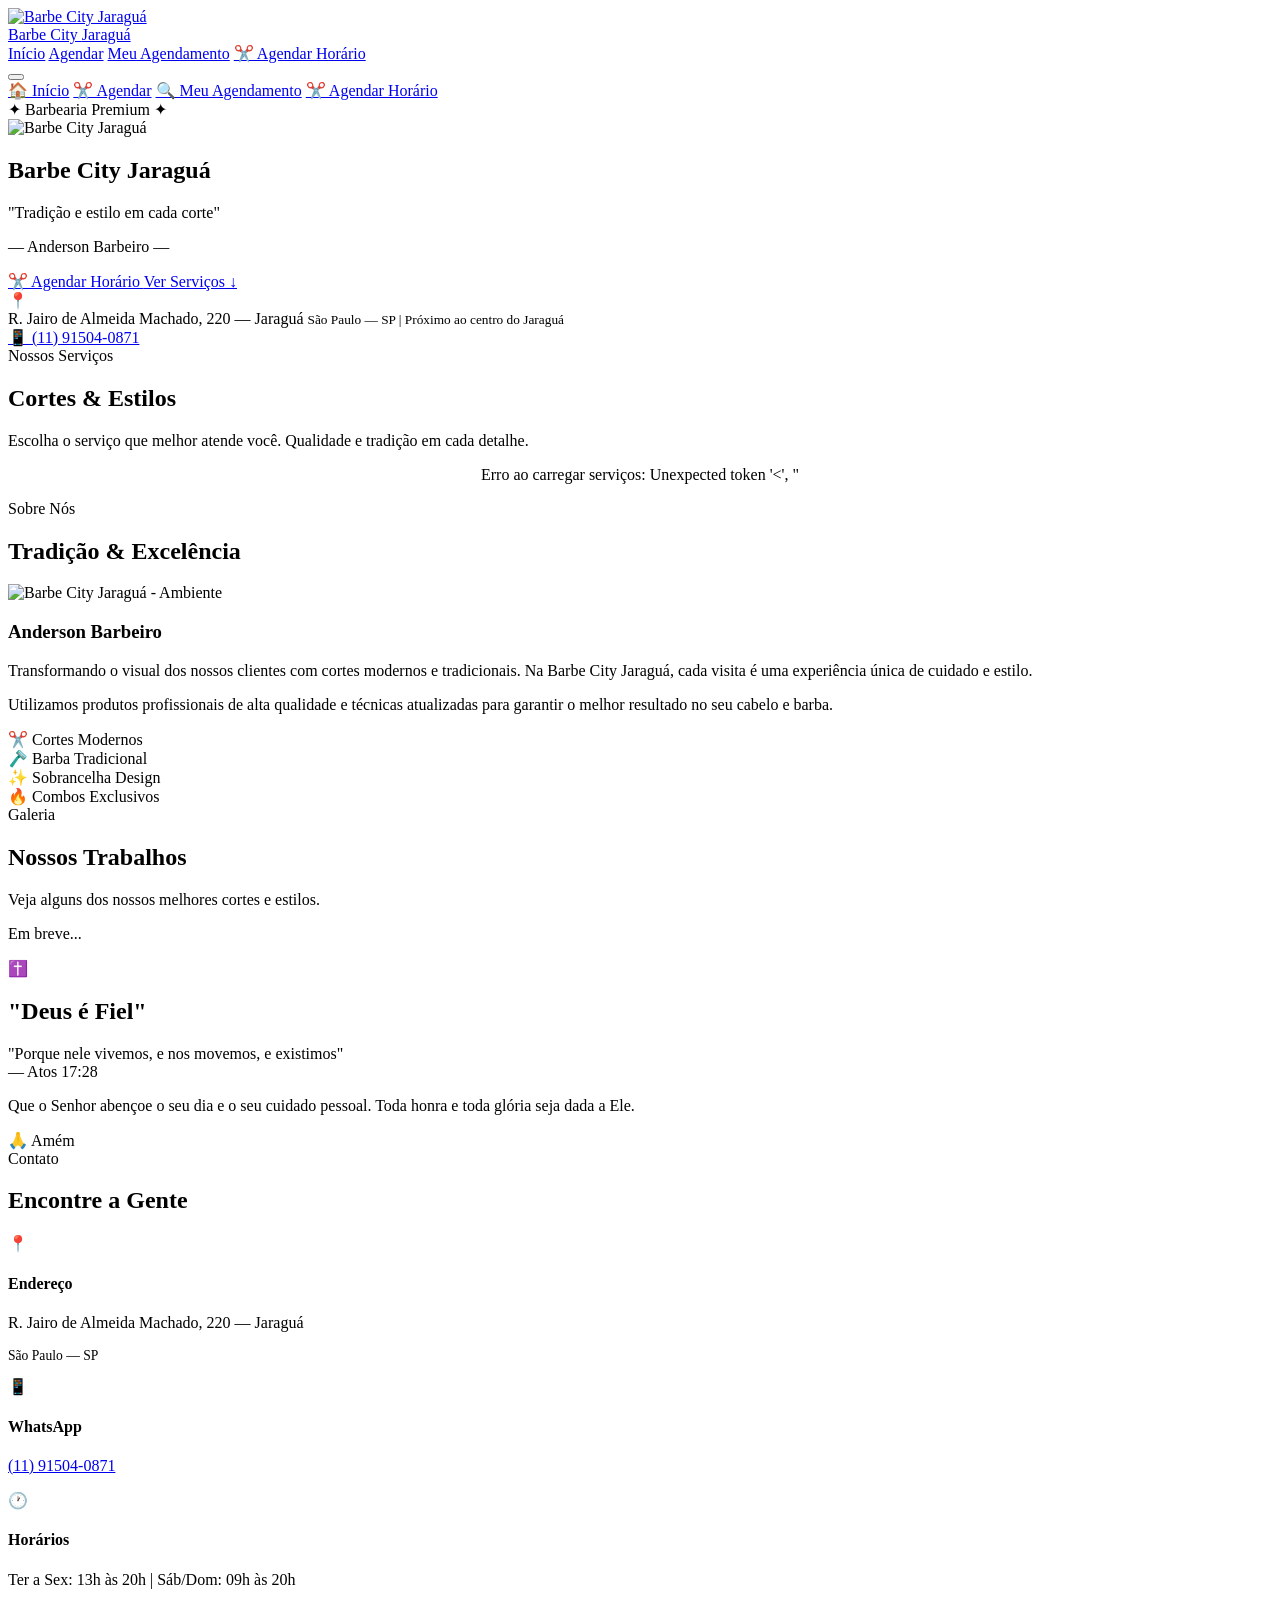
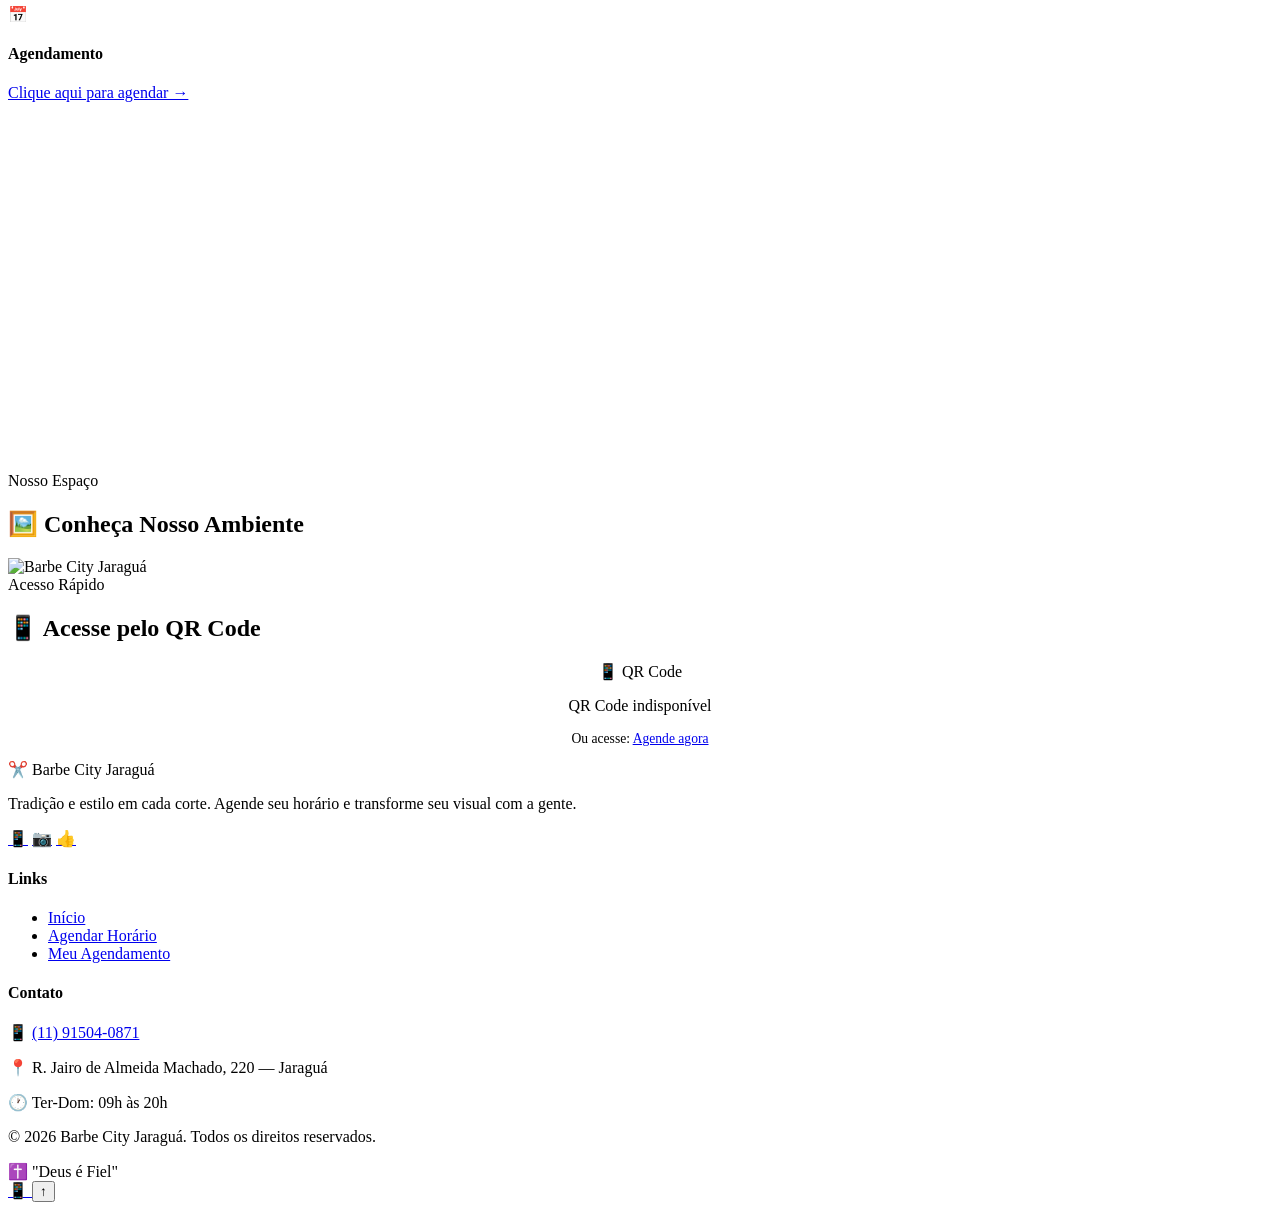
==== commit 75382363: "barbe-city-v1.6" ====
--- a/frontend/index.html
+++ b/frontend/index.html
@@ -16,7 +16,7 @@
     <nav class="navbar" id="navbar">
         <div class="container">
             <a href="/" class="navbar-brand">
-                <img src="/img/logo.jpeg" alt="BarbeCuts Jaraguá" class="navbar-logo">
+                <img src="/img/logo.jpeg" alt="Barbe City Jaraguá" class="navbar-logo">
                 <div class="navbar-brand-text">
                     Barbe City
                     <span>Jaraguá</span>
@@ -49,7 +49,7 @@
     <section class="hero">
         <div class="container">
             <div class="hero-subtitle-top">✦ Barbearia Premium ✦</div>
-            <img src="/img/logo.jpeg" alt="BarbeCuts Jaraguá" class="hero-logo">
+            <img src="/img/logo.jpeg" alt="Barbe City Jaraguá" class="hero-logo">
             <h1 class="hero-title">
                 <span class="highlight">Barbe City</span> Jaraguá
             </h1>
@@ -111,7 +111,7 @@
 
             <div class="about-section reveal">
                 <div class="about-image">
-                    <img src="/img/logo.jpeg" alt="BarbeCuts Jaraguá - Ambiente">
+                    <img src="/img/logo.jpeg" alt="Barbe City Jaraguá - Ambiente">
                 </div>
                 <div class="about-content">
                     <h3>Anderson Barbeiro</h3>
@@ -249,7 +249,7 @@
                 <div class="gold-divider"></div>
             </div>
             <div class="img-container-centered reveal">
-                <img src="/img/1000193048.jpeg" alt="BarbeCuts Jaraguá" style="max-width:100%;border-radius:var(--radius-xl);display:block;margin:0 auto;">
+                <img src="/img/1000193048.jpeg" alt="Barbe City Jaraguá" style="max-width:100%;border-radius:var(--radius-xl);display:block;margin:0 auto;">
             </div>
         </div>
     </section>
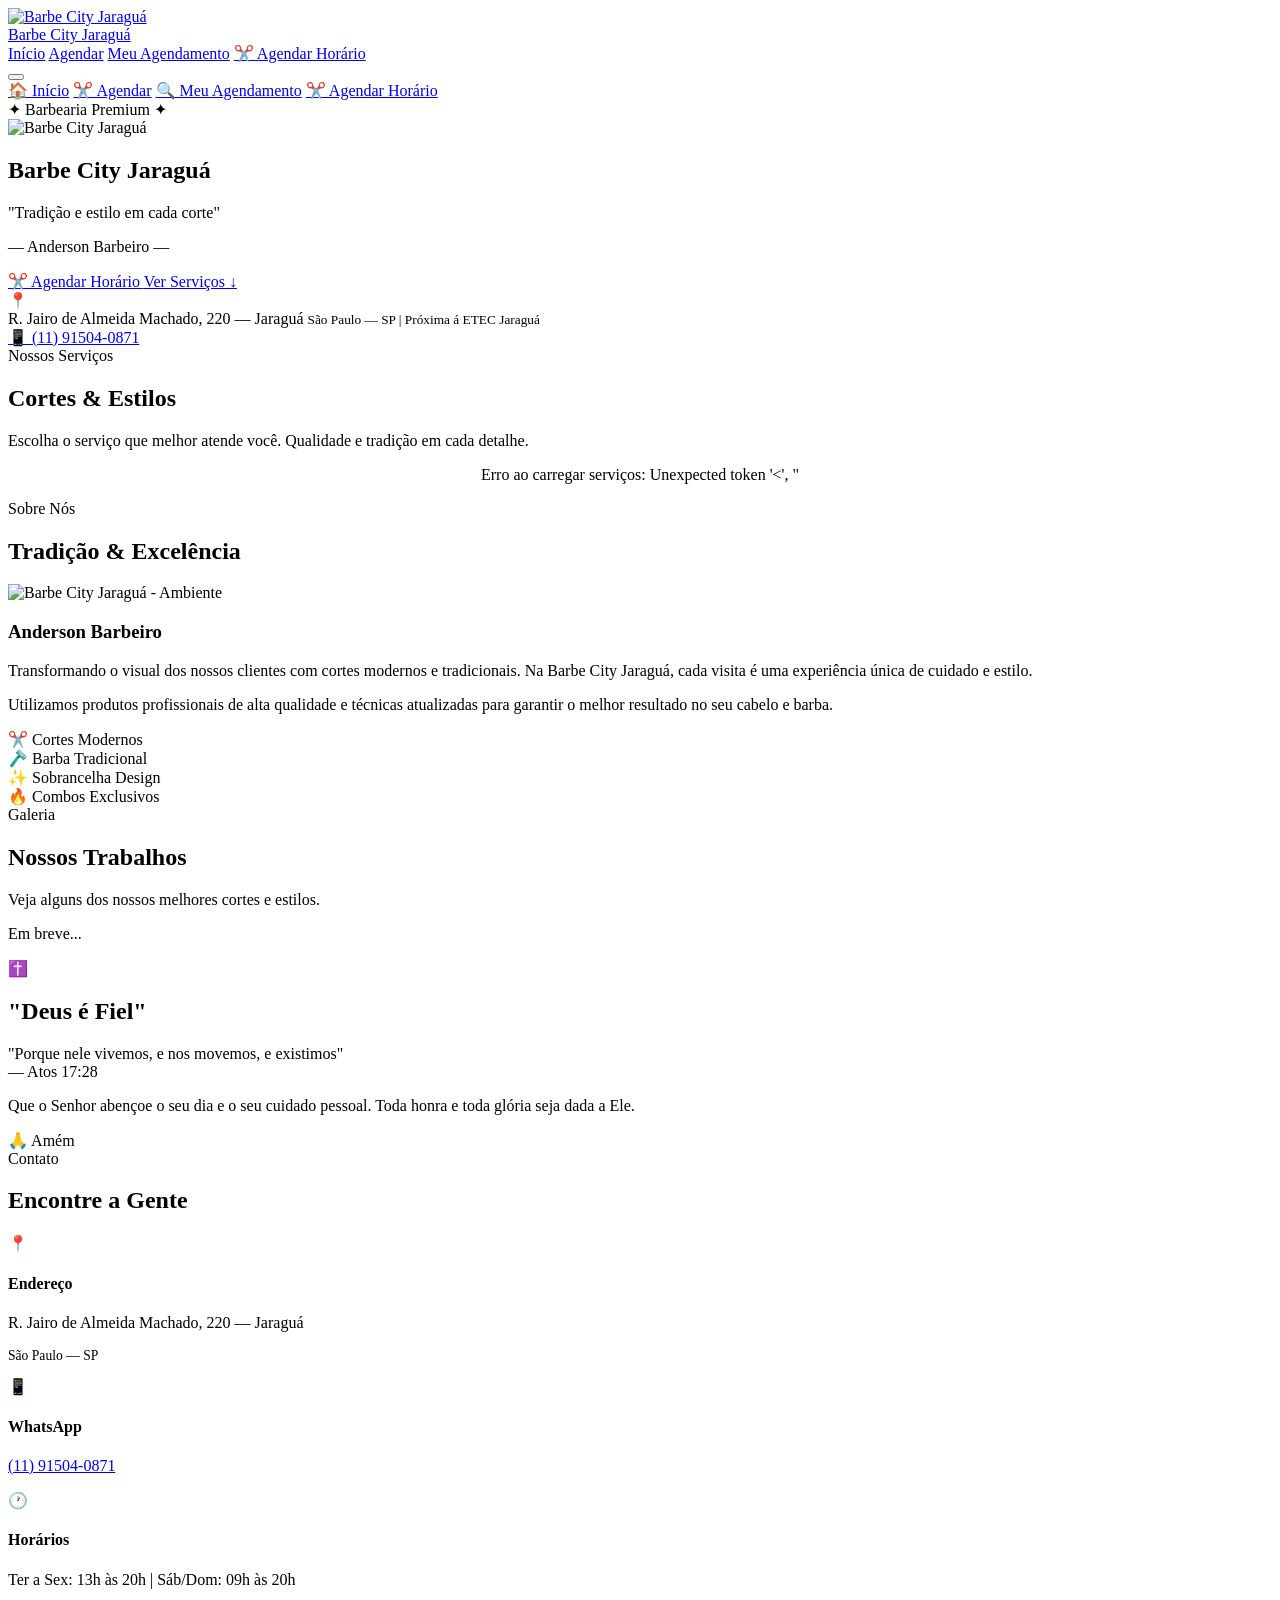
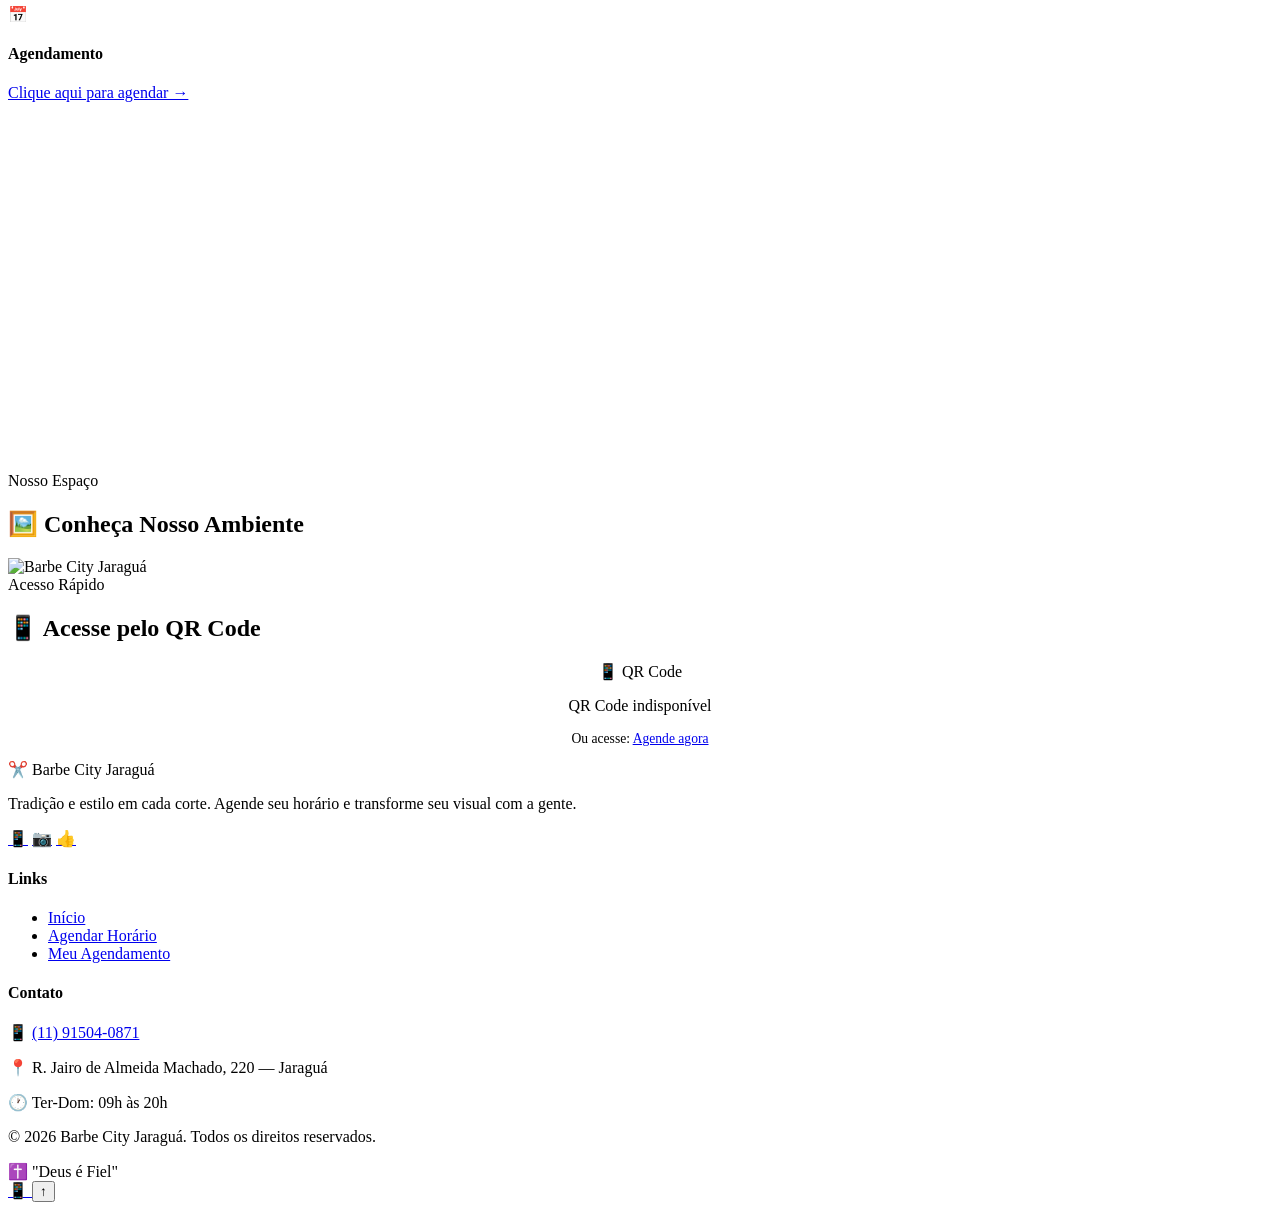
==== commit aac001b7: "barbe-city-1.6v" ====
--- a/frontend/index.html
+++ b/frontend/index.html
@@ -70,7 +70,7 @@
                 <div class="hero-address-icon">📍</div>
                 <div class="hero-address-text">
                     <span>R. Jairo de Almeida Machado, 220 — Jaraguá</span>
-                    <small>São Paulo — SP | Próximo ao centro do Jaraguá</small>
+                    <small>São Paulo — SP | Próxima á ETEC Jaraguá</small>
                 </div>
                 <a href="https://wa.me/5511915040871" target="_blank" class="hero-address-whatsapp">
                     📱 (11) 91504-0871
